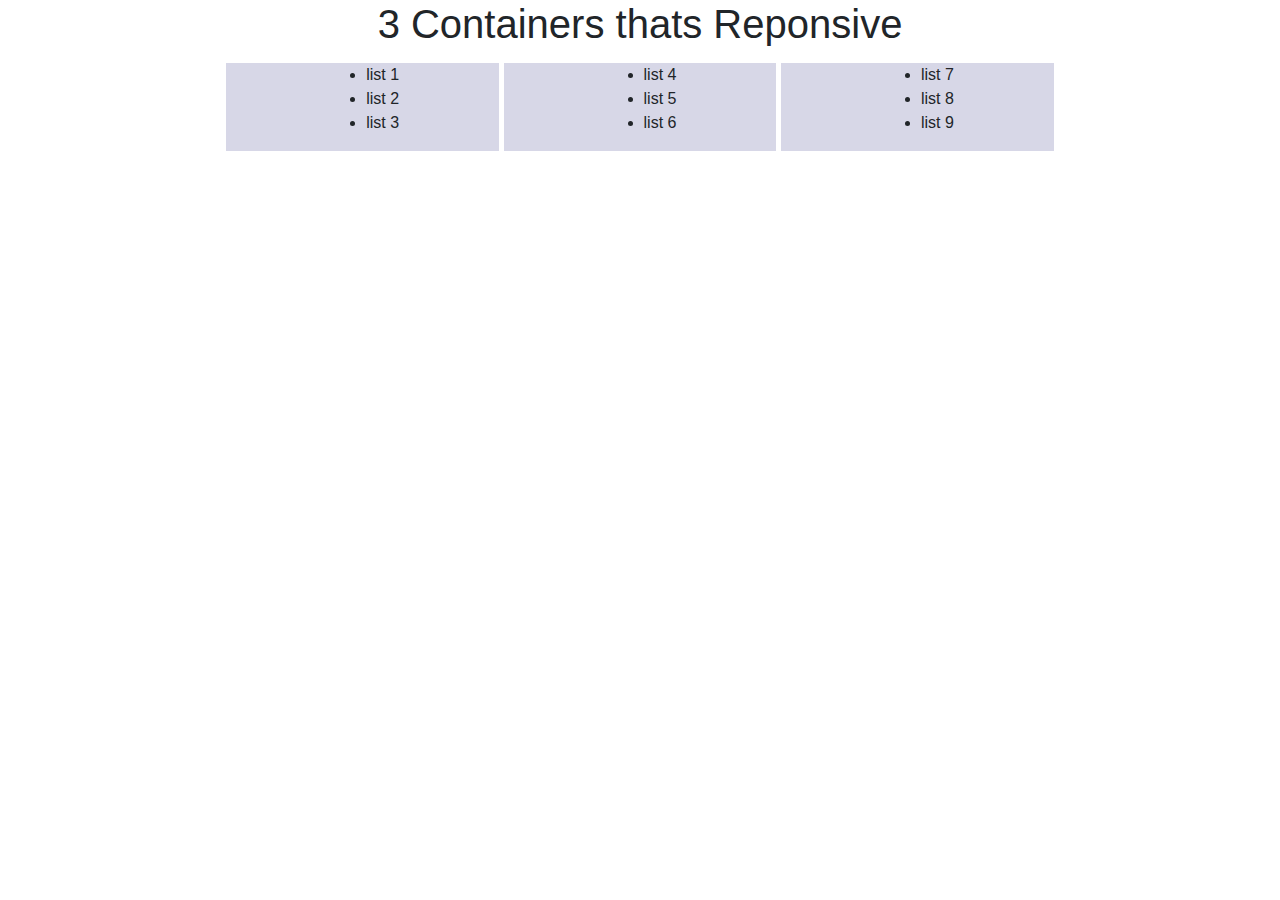
==== JS-BASICS/index.html @ ca4d42e4 "Add files via upload" ====
<!DOCTYPE html>
<html lang="en">
<head>
    <meta charset="UTF-8">
    <meta http-equiv="X-UA-Compatible" content="IE=edge">
    <meta name="viewport" content="width=device-width, initial-scale=1">
    <title>TEST/title>3 Containers</title>
    <link rel="stylesheet" href="css/bootstrapv4.min.css">
    <link rel="stylesheet" href="css/style.css">

</head>
<body>
    <center>
<h1>3 Containers thats Reponsive</h1>

    </center>

<div class="boxout" >
        <center>

            <div class="first">
<ul>
    
   <li>  list 1</li>
   <li>  list 2</li>
   <li>  list 3</li>


</div>
        
<div class="second" >
 <ul>
                
    <li>  list 4</li>
    <li>  list 5</li>
    <li>  list 6</li>
            
            
</div>
                    
<div class="third" >
<ul>
                            
    <li>  list 7</li>
    <li>  list 8</li>
    <li>  list 9</li>
                        
                        
                        
</div>                            
</center>
</div>
             

</body>
</html>
---- JS-BASICS/css/bootstrapv4.min.css ----
:root{--blue:#007bff;--indigo:#6610f2;--purple:#6f42c1;--pink:#e83e8c;--red:#dc3545;--orange:#fd7e14;--yellow:#ffc107;--green:#28a745;--teal:#20c997;--cyan:#17a2b8;--white:#fff;--gray:#6c757d;--gray-dark:#343a40;--primary:#007bff;--secondary:#6c757d;--success:#28a745;--info:#17a2b8;--warning:#ffc107;--danger:#dc3545;--light:#f8f9fa;--dark:#343a40;--breakpoint-xs:0;--breakpoint-sm:576px;--breakpoint-md:768px;--breakpoint-lg:992px;--breakpoint-xl:1200px;--font-family-sans-serif:-apple-system,BlinkMacSystemFont,"Segoe UI",Roboto,"Helvetica Neue",Arial,"Noto Sans",sans-serif,"Apple Color Emoji","Segoe UI Emoji","Segoe UI Symbol","Noto Color Emoji";--font-family-monospace:SFMono-Regular,Menlo,Monaco,Consolas,"Liberation Mono","Courier New",monospace}*,::after,::before{box-sizing:border-box}html{font-family:sans-serif;line-height:1.15;-webkit-text-size-adjust:100%;-webkit-tap-highlight-color:transparent}article,aside,figcaption,figure,footer,header,hgroup,main,nav,section{display:block}body{margin:0;font-family:-apple-system,BlinkMacSystemFont,"Segoe UI",Roboto,"Helvetica Neue",Arial,"Noto Sans",sans-serif,"Apple Color Emoji","Segoe UI Emoji","Segoe UI Symbol","Noto Color Emoji";font-size:1rem;font-weight:400;line-height:1.5;color:#212529;text-align:left;background-color:#fff}[tabindex="-1"]:focus{outline:0!important}hr{box-sizing:content-box;height:0;overflow:visible}h1,h2,h3,h4,h5,h6{margin-top:0;margin-bottom:.5rem}p{margin-top:0;margin-bottom:1rem}abbr[data-original-title],abbr[title]{text-decoration:underline;-webkit-text-decoration:underline dotted;text-decoration:underline dotted;cursor:help;border-bottom:0;text-decoration-skip-ink:none}address{margin-bottom:1rem;font-style:normal;line-height:inherit}dl,ol,ul{margin-top:0;margin-bottom:1rem}ol ol,ol ul,ul ol,ul ul{margin-bottom:0}dt{font-weight:700}dd{margin-bottom:.5rem;margin-left:0}blockquote{margin:0 0 1rem}b,strong{font-weight:bolder}small{font-size:80%}sub,sup{position:relative;font-size:75%;line-height:0;vertical-align:baseline}sub{bottom:-.25em}sup{top:-.5em}a{color:#007bff;text-decoration:none;background-color:transparent}a:hover{color:#0056b3;text-decoration:underline}a:not([href]):not([tabindex]){color:inherit;text-decoration:none}a:not([href]):not([tabindex]):focus,a:not([href]):not([tabindex]):hover{color:inherit;text-decoration:none}a:not([href]):not([tabindex]):focus{outline:0}code,kbd,pre,samp{font-family:SFMono-Regular,Menlo,Monaco,Consolas,"Liberation Mono","Courier New",monospace;font-size:1em}pre{margin-top:0;margin-bottom:1rem;overflow:auto}figure{margin:0 0 1rem}img{vertical-align:middle;border-style:none}svg{overflow:hidden;vertical-align:middle}table{border-collapse:collapse}caption{padding-top:.75rem;padding-bottom:.75rem;color:#6c757d;text-align:left;caption-side:bottom}th{text-align:inherit}label{display:inline-block;margin-bottom:.5rem}button{border-radius:0}button:focus{outline:1px dotted;outline:5px auto -webkit-focus-ring-color}button,input,optgroup,select,textarea{margin:0;font-family:inherit;font-size:inherit;line-height:inherit}button,input{overflow:visible}button,select{text-transform:none}[type=button],[type=reset],[type=submit],button{-webkit-appearance:button}[type=button]::-moz-focus-inner,[type=reset]::-moz-focus-inner,[type=submit]::-moz-focus-inner,button::-moz-focus-inner{padding:0;border-style:none}input[type=checkbox],input[type=radio]{box-sizing:border-box;padding:0}input[type=date],input[type=datetime-local],input[type=month],input[type=time]{-webkit-appearance:listbox}textarea{overflow:auto;resize:vertical}fieldset{min-width:0;padding:0;margin:0;border:0}legend{display:block;width:100%;max-width:100%;padding:0;margin-bottom:.5rem;font-size:1.5rem;line-height:inherit;color:inherit;white-space:normal}progress{vertical-align:baseline}[type=number]::-webkit-inner-spin-button,[type=number]::-webkit-outer-spin-button{height:auto}[type=search]{outline-offset:-2px;-webkit-appearance:none}[type=search]::-webkit-search-decoration{-webkit-appearance:none}::-webkit-file-upload-button{font:inherit;-webkit-appearance:button}output{display:inline-block}summary{display:list-item;cursor:pointer}template{display:none}[hidden]{display:none!important}.h1,.h2,.h3,.h4,.h5,.h6,h1,h2,h3,h4,h5,h6{margin-bottom:.5rem;font-family:inherit;font-weight:500;line-height:1.2;color:inherit}.h1,h1{font-size:2.5rem}.h2,h2{font-size:2rem}.h3,h3{font-size:1.75rem}.h4,h4{font-size:1.5rem}.h5,h5{font-size:1.25rem}.h6,h6{font-size:1rem}.lead{font-size:1.25rem;font-weight:300}.display-1{font-size:6rem;font-weight:300;line-height:1.2}.display-2{font-size:5.5rem;font-weight:300;line-height:1.2}.display-3{font-size:4.5rem;font-weight:300;line-height:1.2}.display-4{font-size:3.5rem;font-weight:300;line-height:1.2}hr{margin-top:1rem;margin-bottom:1rem;border:0;border-top:1px solid rgba(0,0,0,.1)}.small,small{font-size:80%;font-weight:400}.mark,mark{padding:.2em;background-color:#fcf8e3}.list-unstyled{padding-left:0;list-style:none}.list-inline{padding-left:0;list-style:none}.list-inline-item{display:inline-block}.list-inline-item:not(:last-child){margin-right:.5rem}.initialism{font-size:90%;text-transform:uppercase}.blockquote{margin-bottom:1rem;font-size:1.25rem}.blockquote-footer{display:block;font-size:80%;color:#6c757d}.blockquote-footer::before{content:"\2014\00A0"}.img-fluid{max-width:100%;height:auto}.img-thumbnail{padding:.25rem;background-color:#fff;border:1px solid #dee2e6;border-radius:.25rem;max-width:100%;height:auto}.figure{display:inline-block}.figure-img{margin-bottom:.5rem;line-height:1}.figure-caption{font-size:90%;color:#6c757d}code{font-size:87.5%;color:#e83e8c;word-break:break-word}a>code{color:inherit}kbd{padding:.2rem .4rem;font-size:87.5%;color:#fff;background-color:#212529;border-radius:.2rem}kbd kbd{padding:0;font-size:100%;font-weight:700}pre{display:block;font-size:87.5%;color:#212529}pre code{font-size:inherit;color:inherit;word-break:normal}.pre-scrollable{max-height:340px;overflow-y:scroll}.container{width:100%;padding-right:15px;padding-left:15px;margin-right:auto;margin-left:auto}@media (min-width:576px){.container{max-width:540px}}@media (min-width:768px){.container{max-width:720px}}@media (min-width:992px){.container{max-width:960px}}@media (min-width:1200px){.container{max-width:1140px}}.container-fluid{width:100%;padding-right:15px;padding-left:15px;margin-right:auto;margin-left:auto}.row{display:-ms-flexbox;display:flex;-ms-flex-wrap:wrap;flex-wrap:wrap;margin-right:-15px;margin-left:-15px}.no-gutters{margin-right:0;margin-left:0}.no-gutters>.col,.no-gutters>[class*=col-]{padding-right:0;padding-left:0}.col,.col-1,.col-10,.col-11,.col-12,.col-2,.col-3,.col-4,.col-5,.col-6,.col-7,.col-8,.col-9,.col-auto,.col-lg,.col-lg-1,.col-lg-10,.col-lg-11,.col-lg-12,.col-lg-2,.col-lg-3,.col-lg-4,.col-lg-5,.col-lg-6,.col-lg-7,.col-lg-8,.col-lg-9,.col-lg-auto,.col-md,.col-md-1,.col-md-10,.col-md-11,.col-md-12,.col-md-2,.col-md-3,.col-md-4,.col-md-5,.col-md-6,.col-md-7,.col-md-8,.col-md-9,.col-md-auto,.col-sm,.col-sm-1,.col-sm-10,.col-sm-11,.col-sm-12,.col-sm-2,.col-sm-3,.col-sm-4,.col-sm-5,.col-sm-6,.col-sm-7,.col-sm-8,.col-sm-9,.col-sm-auto,.col-xl,.col-xl-1,.col-xl-10,.col-xl-11,.col-xl-12,.col-xl-2,.col-xl-3,.col-xl-4,.col-xl-5,.col-xl-6,.col-xl-7,.col-xl-8,.col-xl-9,.col-xl-auto{position:relative;width:100%;padding-right:15px;padding-left:15px}.col{-ms-flex-preferred-size:0;flex-basis:0;-ms-flex-positive:1;flex-grow:1;max-width:100%}.col-auto{-ms-flex:0 0 auto;flex:0 0 auto;width:auto;max-width:100%}.col-1{-ms-flex:0 0 8.333333%;flex:0 0 8.333333%;max-width:8.333333%}.col-2{-ms-flex:0 0 16.666667%;flex:0 0 16.666667%;max-width:16.666667%}.col-3{-ms-flex:0 0 25%;flex:0 0 25%;max-width:25%}.col-4{-ms-flex:0 0 33.333333%;flex:0 0 33.333333%;max-width:33.333333%}.col-5{-ms-flex:0 0 41.666667%;flex:0 0 41.666667%;max-width:41.666667%}.col-6{-ms-flex:0 0 50%;flex:0 0 50%;max-width:50%}.col-7{-ms-flex:0 0 58.333333%;flex:0 0 58.333333%;max-width:58.333333%}.col-8{-ms-flex:0 0 66.666667%;flex:0 0 66.666667%;max-width:66.666667%}.col-9{-ms-flex:0 0 75%;flex:0 0 75%;max-width:75%}.col-10{-ms-flex:0 0 83.333333%;flex:0 0 83.333333%;max-width:83.333333%}.col-11{-ms-flex:0 0 91.666667%;flex:0 0 91.666667%;max-width:91.666667%}.col-12{-ms-flex:0 0 100%;flex:0 0 100%;max-width:100%}.order-first{-ms-flex-order:-1;order:-1}.order-last{-ms-flex-order:13;order:13}.order-0{-ms-flex-order:0;order:0}.order-1{-ms-flex-order:1;order:1}.order-2{-ms-flex-order:2;order:2}.order-3{-ms-flex-order:3;order:3}.order-4{-ms-flex-order:4;order:4}.order-5{-ms-flex-order:5;order:5}.order-6{-ms-flex-order:6;order:6}.order-7{-ms-flex-order:7;order:7}.order-8{-ms-flex-order:8;order:8}.order-9{-ms-flex-order:9;order:9}.order-10{-ms-flex-order:10;order:10}.order-11{-ms-flex-order:11;order:11}.order-12{-ms-flex-order:12;order:12}.offset-1{margin-left:8.333333%}.offset-2{margin-left:16.666667%}.offset-3{margin-left:25%}.offset-4{margin-left:33.333333%}.offset-5{margin-left:41.666667%}.offset-6{margin-left:50%}.offset-7{margin-left:58.333333%}.offset-8{margin-left:66.666667%}.offset-9{margin-left:75%}.offset-10{margin-left:83.333333%}.offset-11{margin-left:91.666667%}@media (min-width:576px){.col-sm{-ms-flex-preferred-size:0;flex-basis:0;-ms-flex-positive:1;flex-grow:1;max-width:100%}.col-sm-auto{-ms-flex:0 0 auto;flex:0 0 auto;width:auto;max-width:100%}.col-sm-1{-ms-flex:0 0 8.333333%;flex:0 0 8.333333%;max-width:8.333333%}.col-sm-2{-ms-flex:0 0 16.666667%;flex:0 0 16.666667%;max-width:16.666667%}.col-sm-3{-ms-flex:0 0 25%;flex:0 0 25%;max-width:25%}.col-sm-4{-ms-flex:0 0 33.333333%;flex:0 0 33.333333%;max-width:33.333333%}.col-sm-5{-ms-flex:0 0 41.666667%;flex:0 0 41.666667%;max-width:41.666667%}.col-sm-6{-ms-flex:0 0 50%;flex:0 0 50%;max-width:50%}.col-sm-7{-ms-flex:0 0 58.333333%;flex:0 0 58.333333%;max-width:58.333333%}.col-sm-8{-ms-flex:0 0 66.666667%;flex:0 0 66.666667%;max-width:66.666667%}.col-sm-9{-ms-flex:0 0 75%;flex:0 0 75%;max-width:75%}.col-sm-10{-ms-flex:0 0 83.333333%;flex:0 0 83.333333%;max-width:83.333333%}.col-sm-11{-ms-flex:0 0 91.666667%;flex:0 0 91.666667%;max-width:91.666667%}.col-sm-12{-ms-flex:0 0 100%;flex:0 0 100%;max-width:100%}.order-sm-first{-ms-flex-order:-1;order:-1}.order-sm-last{-ms-flex-order:13;order:13}.order-sm-0{-ms-flex-order:0;order:0}.order-sm-1{-ms-flex-order:1;order:1}.order-sm-2{-ms-flex-order:2;order:2}.order-sm-3{-ms-flex-order:3;order:3}.order-sm-4{-ms-flex-order:4;order:4}.order-sm-5{-ms-flex-order:5;order:5}.order-sm-6{-ms-flex-order:6;order:6}.order-sm-7{-ms-flex-order:7;order:7}.order-sm-8{-ms-flex-order:8;order:8}.order-sm-9{-ms-flex-order:9;order:9}.order-sm-10{-ms-flex-order:10;order:10}.order-sm-11{-ms-flex-order:11;order:11}.order-sm-12{-ms-flex-order:12;order:12}.offset-sm-0{margin-left:0}.offset-sm-1{margin-left:8.333333%}.offset-sm-2{margin-left:16.666667%}.offset-sm-3{margin-left:25%}.offset-sm-4{margin-left:33.333333%}.offset-sm-5{margin-left:41.666667%}.offset-sm-6{margin-left:50%}.offset-sm-7{margin-left:58.333333%}.offset-sm-8{margin-left:66.666667%}.offset-sm-9{margin-left:75%}.offset-sm-10{margin-left:83.333333%}.offset-sm-11{margin-left:91.666667%}}@media (min-width:768px){.col-md{-ms-flex-preferred-size:0;flex-basis:0;-ms-flex-positive:1;flex-grow:1;max-width:100%}.col-md-auto{-ms-flex:0 0 auto;flex:0 0 auto;width:auto;max-width:100%}.col-md-1{-ms-flex:0 0 8.333333%;flex:0 0 8.333333%;max-width:8.333333%}.col-md-2{-ms-flex:0 0 16.666667%;flex:0 0 16.666667%;max-width:16.666667%}.col-md-3{-ms-flex:0 0 25%;flex:0 0 25%;max-width:25%}.col-md-4{-ms-flex:0 0 33.333333%;flex:0 0 33.333333%;max-width:33.333333%}.col-md-5{-ms-flex:0 0 41.666667%;flex:0 0 41.666667%;max-width:41.666667%}.col-md-6{-ms-flex:0 0 50%;flex:0 0 50%;max-width:50%}.col-md-7{-ms-flex:0 0 58.333333%;flex:0 0 58.333333%;max-width:58.333333%}.col-md-8{-ms-flex:0 0 66.666667%;flex:0 0 66.666667%;max-width:66.666667%}.col-md-9{-ms-flex:0 0 75%;flex:0 0 75%;max-width:75%}.col-md-10{-ms-flex:0 0 83.333333%;flex:0 0 83.333333%;max-width:83.333333%}.col-md-11{-ms-flex:0 0 91.666667%;flex:0 0 91.666667%;max-width:91.666667%}.col-md-12{-ms-flex:0 0 100%;flex:0 0 100%;max-width:100%}.order-md-first{-ms-flex-order:-1;order:-1}.order-md-last{-ms-flex-order:13;order:13}.order-md-0{-ms-flex-order:0;order:0}.order-md-1{-ms-flex-order:1;order:1}.order-md-2{-ms-flex-order:2;order:2}.order-md-3{-ms-flex-order:3;order:3}.order-md-4{-ms-flex-order:4;order:4}.order-md-5{-ms-flex-order:5;order:5}.order-md-6{-ms-flex-order:6;order:6}.order-md-7{-ms-flex-order:7;order:7}.order-md-8{-ms-flex-order:8;order:8}.order-md-9{-ms-flex-order:9;order:9}.order-md-10{-ms-flex-order:10;order:10}.order-md-11{-ms-flex-order:11;order:11}.order-md-12{-ms-flex-order:12;order:12}.offset-md-0{margin-left:0}.offset-md-1{margin-left:8.333333%}.offset-md-2{margin-left:16.666667%}.offset-md-3{margin-left:25%}.offset-md-4{margin-left:33.333333%}.offset-md-5{margin-left:41.666667%}.offset-md-6{margin-left:50%}.offset-md-7{margin-left:58.333333%}.offset-md-8{margin-left:66.666667%}.offset-md-9{margin-left:75%}.offset-md-10{margin-left:83.333333%}.offset-md-11{margin-left:91.666667%}}@media (min-width:992px){.col-lg{-ms-flex-preferred-size:0;flex-basis:0;-ms-flex-positive:1;flex-grow:1;max-width:100%}.col-lg-auto{-ms-flex:0 0 auto;flex:0 0 auto;width:auto;max-width:100%}.col-lg-1{-ms-flex:0 0 8.333333%;flex:0 0 8.333333%;max-width:8.333333%}.col-lg-2{-ms-flex:0 0 16.666667%;flex:0 0 16.666667%;max-width:16.666667%}.col-lg-3{-ms-flex:0 0 25%;flex:0 0 25%;max-width:25%}.col-lg-4{-ms-flex:0 0 33.333333%;flex:0 0 33.333333%;max-width:33.333333%}.col-lg-5{-ms-flex:0 0 41.666667%;flex:0 0 41.666667%;max-width:41.666667%}.col-lg-6{-ms-flex:0 0 50%;flex:0 0 50%;max-width:50%}.col-lg-7{-ms-flex:0 0 58.333333%;flex:0 0 58.333333%;max-width:58.333333%}.col-lg-8{-ms-flex:0 0 66.666667%;flex:0 0 66.666667%;max-width:66.666667%}.col-lg-9{-ms-flex:0 0 75%;flex:0 0 75%;max-width:75%}.col-lg-10{-ms-flex:0 0 83.333333%;flex:0 0 83.333333%;max-width:83.333333%}.col-lg-11{-ms-flex:0 0 91.666667%;flex:0 0 91.666667%;max-width:91.666667%}.col-lg-12{-ms-flex:0 0 100%;flex:0 0 100%;max-width:100%}.order-lg-first{-ms-flex-order:-1;order:-1}.order-lg-last{-ms-flex-order:13;order:13}.order-lg-0{-ms-flex-order:0;order:0}.order-lg-1{-ms-flex-order:1;order:1}.order-lg-2{-ms-flex-order:2;order:2}.order-lg-3{-ms-flex-order:3;order:3}.order-lg-4{-ms-flex-order:4;order:4}.order-lg-5{-ms-flex-order:5;order:5}.order-lg-6{-ms-flex-order:6;order:6}.order-lg-7{-ms-flex-order:7;order:7}.order-lg-8{-ms-flex-order:8;order:8}.order-lg-9{-ms-flex-order:9;order:9}.order-lg-10{-ms-flex-order:10;order:10}.order-lg-11{-ms-flex-order:11;order:11}.order-lg-12{-ms-flex-order:12;order:12}.offset-lg-0{margin-left:0}.offset-lg-1{margin-left:8.333333%}.offset-lg-2{margin-left:16.666667%}.offset-lg-3{margin-left:25%}.offset-lg-4{margin-left:33.333333%}.offset-lg-5{margin-left:41.666667%}.offset-lg-6{margin-left:50%}.offset-lg-7{margin-left:58.333333%}.offset-lg-8{margin-left:66.666667%}.offset-lg-9{margin-left:75%}.offset-lg-10{margin-left:83.333333%}.offset-lg-11{margin-left:91.666667%}}@media (min-width:1200px){.col-xl{-ms-flex-preferred-size:0;flex-basis:0;-ms-flex-positive:1;flex-grow:1;max-width:100%}.col-xl-auto{-ms-flex:0 0 auto;flex:0 0 auto;width:auto;max-width:100%}.col-xl-1{-ms-flex:0 0 8.333333%;flex:0 0 8.333333%;max-width:8.333333%}.col-xl-2{-ms-flex:0 0 16.666667%;flex:0 0 16.666667%;max-width:16.666667%}.col-xl-3{-ms-flex:0 0 25%;flex:0 0 25%;max-width:25%}.col-xl-4{-ms-flex:0 0 33.333333%;flex:0 0 33.333333%;max-width:33.333333%}.col-xl-5{-ms-flex:0 0 41.666667%;flex:0 0 41.666667%;max-width:41.666667%}.col-xl-6{-ms-flex:0 0 50%;flex:0 0 50%;max-width:50%}.col-xl-7{-ms-flex:0 0 58.333333%;flex:0 0 58.333333%;max-width:58.333333%}.col-xl-8{-ms-flex:0 0 66.666667%;flex:0 0 66.666667%;max-width:66.666667%}.col-xl-9{-ms-flex:0 0 75%;flex:0 0 75%;max-width:75%}.col-xl-10{-ms-flex:0 0 83.333333%;flex:0 0 83.333333%;max-width:83.333333%}.col-xl-11{-ms-flex:0 0 91.666667%;flex:0 0 91.666667%;max-width:91.666667%}.col-xl-12{-ms-flex:0 0 100%;flex:0 0 100%;max-width:100%}.order-xl-first{-ms-flex-order:-1;order:-1}.order-xl-last{-ms-flex-order:13;order:13}.order-xl-0{-ms-flex-order:0;order:0}.order-xl-1{-ms-flex-order:1;order:1}.order-xl-2{-ms-flex-order:2;order:2}.order-xl-3{-ms-flex-order:3;order:3}.order-xl-4{-ms-flex-order:4;order:4}.order-xl-5{-ms-flex-order:5;order:5}.order-xl-6{-ms-flex-order:6;order:6}.order-xl-7{-ms-flex-order:7;order:7}.order-xl-8{-ms-flex-order:8;order:8}.order-xl-9{-ms-flex-order:9;order:9}.order-xl-10{-ms-flex-order:10;order:10}.order-xl-11{-ms-flex-order:11;order:11}.order-xl-12{-ms-flex-order:12;order:12}.offset-xl-0{margin-left:0}.offset-xl-1{margin-left:8.333333%}.offset-xl-2{margin-left:16.666667%}.offset-xl-3{margin-left:25%}.offset-xl-4{margin-left:33.333333%}.offset-xl-5{margin-left:41.666667%}.offset-xl-6{margin-left:50%}.offset-xl-7{margin-left:58.333333%}.offset-xl-8{margin-left:66.666667%}.offset-xl-9{margin-left:75%}.offset-xl-10{margin-left:83.333333%}.offset-xl-11{margin-left:91.666667%}}.table{width:100%;margin-bottom:1rem;background-color:transparent}.table td,.table th{padding:.75rem;vertical-align:top;border-top:1px solid #dee2e6}.table thead th{vertical-align:bottom;border-bottom:2px solid #dee2e6}.table tbody+tbody{border-top:2px solid #dee2e6}.table .table{background-color:#fff}.table-sm td,.table-sm th{padding:.3rem}.table-bordered{border:1px solid #dee2e6}.table-bordered td,.table-bordered th{border:1px solid #dee2e6}.table-bordered thead td,.table-bordered thead th{border-bottom-width:2px}.table-borderless tbody+tbody,.table-borderless td,.table-borderless th,.table-borderless thead th{border:0}.table-striped tbody tr:nth-of-type(odd){background-color:rgba(0,0,0,.05)}.table-hover tbody tr:hover{background-color:rgba(0,0,0,.075)}.table-primary,.table-primary>td,.table-primary>th{background-color:#b8daff}.table-primary tbody+tbody,.table-primary td,.table-primary th,.table-primary thead th{border-color:#7abaff}.table-hover .table-primary:hover{background-color:#9fcdff}.table-hover .table-primary:hover>td,.table-hover .table-primary:hover>th{background-color:#9fcdff}.table-secondary,.table-secondary>td,.table-secondary>th{background-color:#d6d8db}.table-secondary tbody+tbody,.table-secondary td,.table-secondary th,.table-secondary thead th{border-color:#b3b7bb}.table-hover .table-secondary:hover{background-color:#c8cbcf}.table-hover .table-secondary:hover>td,.table-hover .table-secondary:hover>th{background-color:#c8cbcf}.table-success,.table-success>td,.table-success>th{background-color:#c3e6cb}.table-success tbody+tbody,.table-success td,.table-success th,.table-success thead th{border-color:#8fd19e}.table-hover .table-success:hover{background-color:#b1dfbb}.table-hover .table-success:hover>td,.table-hover .table-success:hover>th{background-color:#b1dfbb}.table-info,.table-info>td,.table-info>th{background-color:#bee5eb}.table-info tbody+tbody,.table-info td,.table-info th,.table-info thead th{border-color:#86cfda}.table-hover .table-info:hover{background-color:#abdde5}.table-hover .table-info:hover>td,.table-hover .table-info:hover>th{background-color:#abdde5}.table-warning,.table-warning>td,.table-warning>th{background-color:#ffeeba}.table-warning tbody+tbody,.table-warning td,.table-warning th,.table-warning thead th{border-color:#ffdf7e}.table-hover .table-warning:hover{background-color:#ffe8a1}.table-hover .table-warning:hover>td,.table-hover .table-warning:hover>th{background-color:#ffe8a1}.table-danger,.table-danger>td,.table-danger>th{background-color:#f5c6cb}.table-danger tbody+tbody,.table-danger td,.table-danger th,.table-danger thead th{border-color:#ed969e}.table-hover .table-danger:hover{background-color:#f1b0b7}.table-hover .table-danger:hover>td,.table-hover .table-danger:hover>th{background-color:#f1b0b7}.table-light,.table-light>td,.table-light>th{background-color:#fdfdfe}.table-light tbody+tbody,.table-light td,.table-light th,.table-light thead th{border-color:#fbfcfc}.table-hover .table-light:hover{background-color:#ececf6}.table-hover .table-light:hover>td,.table-hover .table-light:hover>th{background-color:#ececf6}.table-dark,.table-dark>td,.table-dark>th{background-color:#c6c8ca}.table-dark tbody+tbody,.table-dark td,.table-dark th,.table-dark thead th{border-color:#95999c}.table-hover .table-dark:hover{background-color:#b9bbbe}.table-hover .table-dark:hover>td,.table-hover .table-dark:hover>th{background-color:#b9bbbe}.table-active,.table-active>td,.table-active>th{background-color:rgba(0,0,0,.075)}.table-hover .table-active:hover{background-color:rgba(0,0,0,.075)}.table-hover .table-active:hover>td,.table-hover .table-active:hover>th{background-color:rgba(0,0,0,.075)}.table .thead-dark th{color:#fff;background-color:#212529;border-color:#32383e}.table .thead-light th{color:#495057;background-color:#e9ecef;border-color:#dee2e6}.table-dark{color:#fff;background-color:#212529}.table-dark td,.table-dark th,.table-dark thead th{border-color:#32383e}.table-dark.table-bordered{border:0}.table-dark.table-striped tbody tr:nth-of-type(odd){background-color:rgba(255,255,255,.05)}.table-dark.table-hover tbody tr:hover{background-color:rgba(255,255,255,.075)}@media (max-width:575.98px){.table-responsive-sm{display:block;width:100%;overflow-x:auto;-webkit-overflow-scrolling:touch;-ms-overflow-style:-ms-autohiding-scrollbar}.table-responsive-sm>.table-bordered{border:0}}@media (max-width:767.98px){.table-responsive-md{display:block;width:100%;overflow-x:auto;-webkit-overflow-scrolling:touch;-ms-overflow-style:-ms-autohiding-scrollbar}.table-responsive-md>.table-bordered{border:0}}@media (max-width:991.98px){.table-responsive-lg{display:block;width:100%;overflow-x:auto;-webkit-overflow-scrolling:touch;-ms-overflow-style:-ms-autohiding-scrollbar}.table-responsive-lg>.table-bordered{border:0}}@media (max-width:1199.98px){.table-responsive-xl{display:block;width:100%;overflow-x:auto;-webkit-overflow-scrolling:touch;-ms-overflow-style:-ms-autohiding-scrollbar}.table-responsive-xl>.table-bordered{border:0}}.table-responsive{display:block;width:100%;overflow-x:auto;-webkit-overflow-scrolling:touch;-ms-overflow-style:-ms-autohiding-scrollbar}.table-responsive>.table-bordered{border:0}.form-control{display:block;width:99%;height:calc(2.25rem + 2px);padding:.375rem .75rem;font-size:1rem;font-weight:400;line-height:1.5;color:#495057;background-color:#fff;background-clip:padding-box;border:1px solid #ced4da;border-radius:.25rem;transition:border-color .15s ease-in-out,box-shadow .15s ease-in-out}@media screen and (prefers-reduced-motion:reduce){.form-control{transition:none}}.form-control::-ms-expand{background-color:transparent;border:0}.form-control:focus{color:#495057;background-color:#fff;border-color:#80bdff;outline:0;box-shadow:0 0 0 .2rem rgba(0,123,255,.25)}.form-control::-webkit-input-placeholder{color:#6c757d;opacity:1}.form-control::-moz-placeholder{color:#6c757d;opacity:1}.form-control:-ms-input-placeholder{color:#6c757d;opacity:1}.form-control::-ms-input-placeholder{color:#6c757d;opacity:1}.form-control::placeholder{color:#6c757d;opacity:1}.form-control:disabled,.form-control[readonly]{background-color:#e9ecef;opacity:1}select.form-control:focus::-ms-value{color:#495057;background-color:#fff}.form-control-file,.form-control-range{display:block;width:100%}.col-form-label{padding-top:calc(.375rem + 1px);padding-bottom:calc(.375rem + 1px);margin-bottom:0;font-size:inherit;line-height:1.5}.col-form-label-lg{padding-top:calc(.5rem + 1px);padding-bottom:calc(.5rem + 1px);font-size:1.25rem;line-height:1.5}.col-form-label-sm{padding-top:calc(.25rem + 1px);padding-bottom:calc(.25rem + 1px);font-size:.875rem;line-height:1.5}.form-control-plaintext{display:block;width:100%;padding-top:.375rem;padding-bottom:.375rem;margin-bottom:0;line-height:1.5;color:#212529;background-color:transparent;border:solid transparent;border-width:1px 0}.form-control-plaintext.form-control-lg,.form-control-plaintext.form-control-sm{padding-right:0;padding-left:0}.form-control-sm{height:calc(1.8125rem + 2px);padding:.25rem .5rem;font-size:.875rem;line-height:1.5;border-radius:.2rem}.form-control-lg{height:calc(2.875rem + 2px);padding:.5rem 1rem;font-size:1.25rem;line-height:1.5;border-radius:.3rem}select.form-control[multiple],select.form-control[size]{height:auto}textarea.form-control{height:auto}.form-group{margin-bottom:1rem}.form-text{display:block;margin-top:.25rem}.form-row{display:-ms-flexbox;display:flex;-ms-flex-wrap:wrap;flex-wrap:wrap;margin-right:-5px;margin-left:-5px}.form-row>.col,.form-row>[class*=col-]{padding-right:5px;padding-left:5px}.form-check{position:relative;display:block;padding-left:1.25rem}.form-check-input{position:absolute;margin-top:.3rem;margin-left:-1.25rem}.form-check-input:disabled~.form-check-label{color:#6c757d}.form-check-label{margin-bottom:0}.form-check-inline{display:-ms-inline-flexbox;display:inline-flex;-ms-flex-align:center;align-items:center;padding-left:0;margin-right:.75rem}.form-check-inline .form-check-input{position:static;margin-top:0;margin-right:.3125rem;margin-left:0}.valid-feedback{display:none;width:100%;margin-top:.25rem;font-size:80%;color:#28a745}.valid-tooltip{position:absolute;top:100%;z-index:5;display:none;max-width:100%;padding:.25rem .5rem;margin-top:.1rem;font-size:.875rem;line-height:1.5;color:#fff;background-color:rgba(40,167,69,.9);border-radius:.25rem}.form-control.is-valid,.was-validated .form-control:valid{border-color:#28a745;padding-right:2.25rem;background-repeat:no-repeat;background-position:center right calc(2.25rem / 4);background-size:calc(2.25rem / 2) calc(2.25rem / 2);background-image:url("data:image/svg+xml,%3csvg xmlns='http://www.w3.org/2000/svg' viewBox='0 0 8 8'%3e%3cpath fill='%2328a745' d='M2.3 6.73L.6 4.53c-.4-1.04.46-1.4 1.1-.8l1.1 1.4 3.4-3.8c.6-.63 1.6-.27 1.2.7l-4 4.6c-.43.5-.8.4-1.1.1z'/%3e%3c/svg%3e")}.form-control.is-valid:focus,.was-validated .form-control:valid:focus{border-color:#28a745;box-shadow:0 0 0 .2rem rgba(40,167,69,.25)}.form-control.is-valid~.valid-feedback,.form-control.is-valid~.valid-tooltip,.was-validated .form-control:valid~.valid-feedback,.was-validated .form-control:valid~.valid-tooltip{display:block}.was-validated textarea.form-control:valid,textarea.form-control.is-valid{padding-right:2.25rem;background-position:top calc(2.25rem / 4) right calc(2.25rem / 4)}.custom-select.is-valid,.was-validated .custom-select:valid{border-color:#28a745;padding-right:3.4375rem;background:url("data:image/svg+xml,%3csvg xmlns='http://www.w3.org/2000/svg' viewBox='0 0 4 5'%3e%3cpath fill='%23343a40' d='M2 0L0 2h4zm0 5L0 3h4z'/%3e%3c/svg%3e") no-repeat right .75rem center/8px 10px,url("data:image/svg+xml,%3csvg xmlns='http://www.w3.org/2000/svg' viewBox='0 0 8 8'%3e%3cpath fill='%2328a745' d='M2.3 6.73L.6 4.53c-.4-1.04.46-1.4 1.1-.8l1.1 1.4 3.4-3.8c.6-.63 1.6-.27 1.2.7l-4 4.6c-.43.5-.8.4-1.1.1z'/%3e%3c/svg%3e") no-repeat center right 1.75rem/1.125rem 1.125rem}.custom-select.is-valid:focus,.was-validated .custom-select:valid:focus{border-color:#28a745;box-shadow:0 0 0 .2rem rgba(40,167,69,.25)}.custom-select.is-valid~.valid-feedback,.custom-select.is-valid~.valid-tooltip,.was-validated .custom-select:valid~.valid-feedback,.was-validated .custom-select:valid~.valid-tooltip{display:block}.form-control-file.is-valid~.valid-feedback,.form-control-file.is-valid~.valid-tooltip,.was-validated .form-control-file:valid~.valid-feedback,.was-validated .form-control-file:valid~.valid-tooltip{display:block}.form-check-input.is-valid~.form-check-label,.was-validated .form-check-input:valid~.form-check-label{color:#28a745}.form-check-input.is-valid~.valid-feedback,.form-check-input.is-valid~.valid-tooltip,.was-validated .form-check-input:valid~.valid-feedback,.was-validated .form-check-input:valid~.valid-tooltip{display:block}.custom-control-input.is-valid~.custom-control-label,.was-validated .custom-control-input:valid~.custom-control-label{color:#28a745}.custom-control-input.is-valid~.custom-control-label::before,.was-validated .custom-control-input:valid~.custom-control-label::before{border-color:#28a745}.custom-control-input.is-valid~.valid-feedback,.custom-control-input.is-valid~.valid-tooltip,.was-validated .custom-control-input:valid~.valid-feedback,.was-validated .custom-control-input:valid~.valid-tooltip{display:block}.custom-control-input.is-valid:checked~.custom-control-label::before,.was-validated .custom-control-input:valid:checked~.custom-control-label::before{border-color:#34ce57;background-color:#34ce57}.custom-control-input.is-valid:focus~.custom-control-label::before,.was-validated .custom-control-input:valid:focus~.custom-control-label::before{box-shadow:0 0 0 .2rem rgba(40,167,69,.25)}.custom-control-input.is-valid:focus:not(:checked)~.custom-control-label::before,.was-validated .custom-control-input:valid:focus:not(:checked)~.custom-control-label::before{border-color:#28a745}.custom-file-input.is-valid~.custom-file-label,.was-validated .custom-file-input:valid~.custom-file-label{border-color:#28a745}.custom-file-input.is-valid~.valid-feedback,.custom-file-input.is-valid~.valid-tooltip,.was-validated .custom-file-input:valid~.valid-feedback,.was-validated .custom-file-input:valid~.valid-tooltip{display:block}.custom-file-input.is-valid:focus~.custom-file-label,.was-validated .custom-file-input:valid:focus~.custom-file-label{border-color:#28a745;box-shadow:0 0 0 .2rem rgba(40,167,69,.25)}.invalid-feedback{display:none;width:100%;margin-top:.25rem;font-size:80%;color:#dc3545}.invalid-tooltip{position:absolute;top:100%;z-index:5;display:none;max-width:100%;padding:.25rem .5rem;margin-top:.1rem;font-size:.875rem;line-height:1.5;color:#fff;background-color:rgba(220,53,69,.9);border-radius:.25rem}.form-control.is-invalid,.was-validated .form-control:invalid{border-color:#dc3545;padding-right:2.25rem;background-repeat:no-repeat;background-position:center right calc(2.25rem / 4);background-size:calc(2.25rem / 2) calc(2.25rem / 2);background-image:url("data:image/svg+xml,%3csvg xmlns='http://www.w3.org/2000/svg' fill='%23dc3545' viewBox='-2 -2 7 7'%3e%3cpath stroke='%23d9534f' d='M0 0l3 3m0-3L0 3'/%3e%3ccircle r='.5'/%3e%3ccircle cx='3' r='.5'/%3e%3ccircle cy='3' r='.5'/%3e%3ccircle cx='3' cy='3' r='.5'/%3e%3c/svg%3E")}.form-control.is-invalid:focus,.was-validated .form-control:invalid:focus{border-color:#dc3545;box-shadow:0 0 0 .2rem rgba(220,53,69,.25)}.form-control.is-invalid~.invalid-feedback,.form-control.is-invalid~.invalid-tooltip,.was-validated .form-control:invalid~.invalid-feedback,.was-validated .form-control:invalid~.invalid-tooltip{display:block}.was-validated textarea.form-control:invalid,textarea.form-control.is-invalid{padding-right:2.25rem;background-position:top calc(2.25rem / 4) right calc(2.25rem / 4)}.custom-select.is-invalid,.was-validated .custom-select:invalid{border-color:#dc3545;padding-right:3.4375rem;background:url("data:image/svg+xml,%3csvg xmlns='http://www.w3.org/2000/svg' viewBox='0 0 4 5'%3e%3cpath fill='%23343a40' d='M2 0L0 2h4zm0 5L0 3h4z'/%3e%3c/svg%3e") no-repeat right .75rem center/8px 10px,url("data:image/svg+xml,%3csvg xmlns='http://www.w3.org/2000/svg' fill='%23dc3545' viewBox='-2 -2 7 7'%3e%3cpath stroke='%23d9534f' d='M0 0l3 3m0-3L0 3'/%3e%3ccircle r='.5'/%3e%3ccircle cx='3' r='.5'/%3e%3ccircle cy='3' r='.5'/%3e%3ccircle cx='3' cy='3' r='.5'/%3e%3c/svg%3E") no-repeat center right 1.75rem/1.125rem 1.125rem}.custom-select.is-invalid:focus,.was-validated .custom-select:invalid:focus{border-color:#dc3545;box-shadow:0 0 0 .2rem rgba(220,53,69,.25)}.custom-select.is-invalid~.invalid-feedback,.custom-select.is-invalid~.invalid-tooltip,.was-validated .custom-select:invalid~.invalid-feedback,.was-validated .custom-select:invalid~.invalid-tooltip{display:block}.form-control-file.is-invalid~.invalid-feedback,.form-control-file.is-invalid~.invalid-tooltip,.was-validated .form-control-file:invalid~.invalid-feedback,.was-validated .form-control-file:invalid~.invalid-tooltip{display:block}.form-check-input.is-invalid~.form-check-label,.was-validated .form-check-input:invalid~.form-check-label{color:#dc3545}.form-check-input.is-invalid~.invalid-feedback,.form-check-input.is-invalid~.invalid-tooltip,.was-validated .form-check-input:invalid~.invalid-feedback,.was-validated .form-check-input:invalid~.invalid-tooltip{display:block}.custom-control-input.is-invalid~.custom-control-label,.was-validated .custom-control-input:invalid~.custom-control-label{color:#dc3545}.custom-control-input.is-invalid~.custom-control-label::before,.was-validated .custom-control-input:invalid~.custom-control-label::before{border-color:#dc3545}.custom-control-input.is-invalid~.invalid-feedback,.custom-control-input.is-invalid~.invalid-tooltip,.was-validated .custom-control-input:invalid~.invalid-feedback,.was-validated .custom-control-input:invalid~.invalid-tooltip{display:block}.custom-control-input.is-invalid:checked~.custom-control-label::before,.was-validated .custom-control-input:invalid:checked~.custom-control-label::before{border-color:#e4606d;background-color:#e4606d}.custom-control-input.is-invalid:focus~.custom-control-label::before,.was-validated .custom-control-input:invalid:focus~.custom-control-label::before{box-shadow:0 0 0 .2rem rgba(220,53,69,.25)}.custom-control-input.is-invalid:focus:not(:checked)~.custom-control-label::before,.was-validated .custom-control-input:invalid:focus:not(:checked)~.custom-control-label::before{border-color:#dc3545}.custom-file-input.is-invalid~.custom-file-label,.was-validated .custom-file-input:invalid~.custom-file-label{border-color:#dc3545}.custom-file-input.is-invalid~.invalid-feedback,.custom-file-input.is-invalid~.invalid-tooltip,.was-validated .custom-file-input:invalid~.invalid-feedback,.was-validated .custom-file-input:invalid~.invalid-tooltip{display:block}.custom-file-input.is-invalid:focus~.custom-file-label,.was-validated .custom-file-input:invalid:focus~.custom-file-label{border-color:#dc3545;box-shadow:0 0 0 .2rem rgba(220,53,69,.25)}.form-inline{display:-ms-flexbox;display:flex;-ms-flex-flow:row wrap;flex-flow:row wrap;-ms-flex-align:center;align-items:center}.form-inline .form-check{width:100%}@media (min-width:576px){.form-inline label{display:-ms-flexbox;display:flex;-ms-flex-align:center;align-items:center;-ms-flex-pack:center;justify-content:center;margin-bottom:0}.form-inline .form-group{display:-ms-flexbox;display:flex;-ms-flex:0 0 auto;flex:0 0 auto;-ms-flex-flow:row wrap;flex-flow:row wrap;-ms-flex-align:center;align-items:center;margin-bottom:0}.form-inline .form-control{display:inline-block;width:auto;vertical-align:middle}.form-inline .form-control-plaintext{display:inline-block}.form-inline .custom-select,.form-inline .input-group{width:auto}.form-inline .form-check{display:-ms-flexbox;display:flex;-ms-flex-align:center;align-items:center;-ms-flex-pack:center;justify-content:center;width:auto;padding-left:0}.form-inline .form-check-input{position:relative;margin-top:0;margin-right:.25rem;margin-left:0}.form-inline .custom-control{-ms-flex-align:center;align-items:center;-ms-flex-pack:center;justify-content:center}.form-inline .custom-control-label{margin-bottom:0}}.btn{display:inline-block;font-weight:400;color:#212529;text-align:center;vertical-align:middle;-webkit-user-select:none;-moz-user-select:none;-ms-user-select:none;user-select:none;background-color:transparent;border:1px solid transparent;padding:.375rem .75rem;font-size:1rem;line-height:1.5;border-radius:.25rem;transition:color .15s ease-in-out,background-color .15s ease-in-out,border-color .15s ease-in-out,box-shadow .15s ease-in-out}@media screen and (prefers-reduced-motion:reduce){.btn{transition:none}}.btn:hover{color:#212529;text-decoration:none}.btn.focus,.btn:focus{outline:0;box-shadow:0 0 0 .2rem rgba(0,123,255,.25)}.btn.disabled,.btn:disabled{opacity:.65}.btn:not(:disabled):not(.disabled){cursor:pointer}a.btn.disabled,fieldset:disabled a.btn{pointer-events:none}.btn-primary{color:#fff;background-color:#007bff;border-color:#007bff}.btn-primary:hover{color:#fff;background-color:#0069d9;border-color:#0062cc}.btn-primary.focus,.btn-primary:focus{box-shadow:0 0 0 .2rem rgba(38,143,255,.5)}.btn-primary.disabled,.btn-primary:disabled{color:#fff;background-color:#007bff;border-color:#007bff}.btn-primary:not(:disabled):not(.disabled).active,.btn-primary:not(:disabled):not(.disabled):active,.show>.btn-primary.dropdown-toggle{color:#fff;background-color:#0062cc;border-color:#005cbf}.btn-primary:not(:disabled):not(.disabled).active:focus,.btn-primary:not(:disabled):not(.disabled):active:focus,.show>.btn-primary.dropdown-toggle:focus{box-shadow:0 0 0 .2rem rgba(38,143,255,.5)}.btn-secondary{color:#fff;background-color:#6c757d;border-color:#6c757d}.btn-secondary:hover{color:#fff;background-color:#5a6268;border-color:#545b62}.btn-secondary.focus,.btn-secondary:focus{box-shadow:0 0 0 .2rem rgba(130,138,145,.5)}.btn-secondary.disabled,.btn-secondary:disabled{color:#fff;background-color:#6c757d;border-color:#6c757d}.btn-secondary:not(:disabled):not(.disabled).active,.btn-secondary:not(:disabled):not(.disabled):active,.show>.btn-secondary.dropdown-toggle{color:#fff;background-color:#545b62;border-color:#4e555b}.btn-secondary:not(:disabled):not(.disabled).active:focus,.btn-secondary:not(:disabled):not(.disabled):active:focus,.show>.btn-secondary.dropdown-toggle:focus{box-shadow:0 0 0 .2rem rgba(130,138,145,.5)}.btn-success{color:#fff;background-color:#28a745;border-color:#28a745}.btn-success:hover{color:#fff;background-color:#218838;border-color:#1e7e34}.btn-success.focus,.btn-success:focus{box-shadow:0 0 0 .2rem rgba(72,180,97,.5)}.btn-success.disabled,.btn-success:disabled{color:#fff;background-color:#28a745;border-color:#28a745}.btn-success:not(:disabled):not(.disabled).active,.btn-success:not(:disabled):not(.disabled):active,.show>.btn-success.dropdown-toggle{color:#fff;background-color:#1e7e34;border-color:#1c7430}.btn-success:not(:disabled):not(.disabled).active:focus,.btn-success:not(:disabled):not(.disabled):active:focus,.show>.btn-success.dropdown-toggle:focus{box-shadow:0 0 0 .2rem rgba(72,180,97,.5)}.btn-info{color:#fff;background-color:#17a2b8;border-color:#17a2b8}.btn-info:hover{color:#fff;background-color:#138496;border-color:#117a8b}.btn-info.focus,.btn-info:focus{box-shadow:0 0 0 .2rem rgba(58,176,195,.5)}.btn-info.disabled,.btn-info:disabled{color:#fff;background-color:#17a2b8;border-color:#17a2b8}.btn-info:not(:disabled):not(.disabled).active,.btn-info:not(:disabled):not(.disabled):active,.show>.btn-info.dropdown-toggle{color:#fff;background-color:#117a8b;border-color:#10707f}.btn-info:not(:disabled):not(.disabled).active:focus,.btn-info:not(:disabled):not(.disabled):active:focus,.show>.btn-info.dropdown-toggle:focus{box-shadow:0 0 0 .2rem rgba(58,176,195,.5)}.btn-warning{color:#fff;background-color:#ffc107;border-color:#ffc107}.btn-warning:hover{color:#212529;background-color:#e0a800;border-color:#d39e00}.btn-warning.focus,.btn-warning:focus{box-shadow:0 0 0 .2rem rgba(222,170,12,.5)}.btn-warning.disabled,.btn-warning:disabled{color:#212529;background-color:#ffc107;border-color:#ffc107}.btn-warning:not(:disabled):not(.disabled).active,.btn-warning:not(:disabled):not(.disabled):active,.show>.btn-warning.dropdown-toggle{color:#212529;background-color:#d39e00;border-color:#c69500}.btn-warning:not(:disabled):not(.disabled).active:focus,.btn-warning:not(:disabled):not(.disabled):active:focus,.show>.btn-warning.dropdown-toggle:focus{box-shadow:0 0 0 .2rem rgba(222,170,12,.5)}.btn-danger{color:#fff;background-color:#dc3545;border-color:#dc3545}.btn-danger:hover{color:#fff;background-color:#c82333;border-color:#bd2130}.btn-danger.focus,.btn-danger:focus{box-shadow:0 0 0 .2rem rgba(225,83,97,.5)}.btn-danger.disabled,.btn-danger:disabled{color:#fff;background-color:#dc3545;border-color:#dc3545}.btn-danger:not(:disabled):not(.disabled).active,.btn-danger:not(:disabled):not(.disabled):active,.show>.btn-danger.dropdown-toggle{color:#fff;background-color:#bd2130;border-color:#b21f2d}.btn-danger:not(:disabled):not(.disabled).active:focus,.btn-danger:not(:disabled):not(.disabled):active:focus,.show>.btn-danger.dropdown-toggle:focus{box-shadow:0 0 0 .2rem rgba(225,83,97,.5)}.btn-light{color:#212529;background-color:#f8f9fa;border-color:#f8f9fa}.btn-light:hover{color:#212529;background-color:#e2e6ea;border-color:#dae0e5}.btn-light.focus,.btn-light:focus{box-shadow:0 0 0 .2rem rgba(216,217,219,.5)}.btn-light.disabled,.btn-light:disabled{color:#212529;background-color:#f8f9fa;border-color:#f8f9fa}.btn-light:not(:disabled):not(.disabled).active,.btn-light:not(:disabled):not(.disabled):active,.show>.btn-light.dropdown-toggle{color:#212529;background-color:#dae0e5;border-color:#d3d9df}.btn-light:not(:disabled):not(.disabled).active:focus,.btn-light:not(:disabled):not(.disabled):active:focus,.show>.btn-light.dropdown-toggle:focus{box-shadow:0 0 0 .2rem rgba(216,217,219,.5)}.btn-dark{color:#fff;background-color:#343a40;border-color:#343a40}.btn-dark:hover{color:#fff;background-color:#23272b;border-color:#1d2124}.btn-dark.focus,.btn-dark:focus{box-shadow:0 0 0 .2rem rgba(82,88,93,.5)}.btn-dark.disabled,.btn-dark:disabled{color:#fff;background-color:#343a40;border-color:#343a40}.btn-dark:not(:disabled):not(.disabled).active,.btn-dark:not(:disabled):not(.disabled):active,.show>.btn-dark.dropdown-toggle{color:#fff;background-color:#1d2124;border-color:#171a1d}.btn-dark:not(:disabled):not(.disabled).active:focus,.btn-dark:not(:disabled):not(.disabled):active:focus,.show>.btn-dark.dropdown-toggle:focus{box-shadow:0 0 0 .2rem rgba(82,88,93,.5)}.btn-outline-primary{color:#007bff;border-color:#007bff}.btn-outline-primary:hover{color:#fff;background-color:#007bff;border-color:#007bff}.btn-outline-primary.focus,.btn-outline-primary:focus{box-shadow:0 0 0 .2rem rgba(0,123,255,.5)}.btn-outline-primary.disabled,.btn-outline-primary:disabled{color:#007bff;background-color:transparent}.btn-outline-primary:not(:disabled):not(.disabled).active,.btn-outline-primary:not(:disabled):not(.disabled):active,.show>.btn-outline-primary.dropdown-toggle{color:#fff;background-color:#007bff;border-color:#007bff}.btn-outline-primary:not(:disabled):not(.disabled).active:focus,.btn-outline-primary:not(:disabled):not(.disabled):active:focus,.show>.btn-outline-primary.dropdown-toggle:focus{box-shadow:0 0 0 .2rem rgba(0,123,255,.5)}.btn-outline-secondary{color:#6c757d;border-color:#6c757d}.btn-outline-secondary:hover{color:#fff;background-color:#6c757d;border-color:#6c757d}.btn-outline-secondary.focus,.btn-outline-secondary:focus{box-shadow:0 0 0 .2rem rgba(108,117,125,.5)}.btn-outline-secondary.disabled,.btn-outline-secondary:disabled{color:#6c757d;background-color:transparent}.btn-outline-secondary:not(:disabled):not(.disabled).active,.btn-outline-secondary:not(:disabled):not(.disabled):active,.show>.btn-outline-secondary.dropdown-toggle{color:#fff;background-color:#6c757d;border-color:#6c757d}.btn-outline-secondary:not(:disabled):not(.disabled).active:focus,.btn-outline-secondary:not(:disabled):not(.disabled):active:focus,.show>.btn-outline-secondary.dropdown-toggle:focus{box-shadow:0 0 0 .2rem rgba(108,117,125,.5)}.btn-outline-success{color:#28a745;border-color:#28a745}.btn-outline-success:hover{color:#fff;background-color:#28a745;border-color:#28a745}.btn-outline-success.focus,.btn-outline-success:focus{box-shadow:0 0 0 .2rem rgba(40,167,69,.5)}.btn-outline-success.disabled,.btn-outline-success:disabled{color:#28a745;background-color:transparent}.btn-outline-success:not(:disabled):not(.disabled).active,.btn-outline-success:not(:disabled):not(.disabled):active,.show>.btn-outline-success.dropdown-toggle{color:#fff;background-color:#28a745;border-color:#28a745}.btn-outline-success:not(:disabled):not(.disabled).active:focus,.btn-outline-success:not(:disabled):not(.disabled):active:focus,.show>.btn-outline-success.dropdown-toggle:focus{box-shadow:0 0 0 .2rem rgba(40,167,69,.5)}.btn-outline-info{color:#17a2b8;border-color:#17a2b8}.btn-outline-info:hover{color:#fff;background-color:#17a2b8;border-color:#17a2b8}.btn-outline-info.focus,.btn-outline-info:focus{box-shadow:0 0 0 .2rem rgba(23,162,184,.5)}.btn-outline-info.disabled,.btn-outline-info:disabled{color:#17a2b8;background-color:transparent}.btn-outline-info:not(:disabled):not(.disabled).active,.btn-outline-info:not(:disabled):not(.disabled):active,.show>.btn-outline-info.dropdown-toggle{color:#fff;background-color:#17a2b8;border-color:#17a2b8}.btn-outline-info:not(:disabled):not(.disabled).active:focus,.btn-outline-info:not(:disabled):not(.disabled):active:focus,.show>.btn-outline-info.dropdown-toggle:focus{box-shadow:0 0 0 .2rem rgba(23,162,184,.5)}.btn-outline-warning{color:#ffc107;border-color:#ffc107}.btn-outline-warning:hover{color:#212529;background-color:#ffc107;border-color:#ffc107}.btn-outline-warning.focus,.btn-outline-warning:focus{box-shadow:0 0 0 .2rem rgba(255,193,7,.5)}.btn-outline-warning.disabled,.btn-outline-warning:disabled{color:#ffc107;background-color:transparent}.btn-outline-warning:not(:disabled):not(.disabled).active,.btn-outline-warning:not(:disabled):not(.disabled):active,.show>.btn-outline-warning.dropdown-toggle{color:#212529;background-color:#ffc107;border-color:#ffc107}.btn-outline-warning:not(:disabled):not(.disabled).active:focus,.btn-outline-warning:not(:disabled):not(.disabled):active:focus,.show>.btn-outline-warning.dropdown-toggle:focus{box-shadow:0 0 0 .2rem rgba(255,193,7,.5)}.btn-outline-danger{color:#dc3545;border-color:#dc3545}.btn-outline-danger:hover{color:#fff;background-color:#dc3545;border-color:#dc3545}.btn-outline-danger.focus,.btn-outline-danger:focus{box-shadow:0 0 0 .2rem rgba(220,53,69,.5)}.btn-outline-danger.disabled,.btn-outline-danger:disabled{color:#dc3545;background-color:transparent}.btn-outline-danger:not(:disabled):not(.disabled).active,.btn-outline-danger:not(:disabled):not(.disabled):active,.show>.btn-outline-danger.dropdown-toggle{color:#fff;background-color:#dc3545;border-color:#dc3545}.btn-outline-danger:not(:disabled):not(.disabled).active:focus,.btn-outline-danger:not(:disabled):not(.disabled):active:focus,.show>.btn-outline-danger.dropdown-toggle:focus{box-shadow:0 0 0 .2rem rgba(220,53,69,.5)}.btn-outline-light{color:#f8f9fa;border-color:#f8f9fa}.btn-outline-light:hover{color:#212529;background-color:#f8f9fa;border-color:#f8f9fa}.btn-outline-light.focus,.btn-outline-light:focus{box-shadow:0 0 0 .2rem rgba(248,249,250,.5)}.btn-outline-light.disabled,.btn-outline-light:disabled{color:#f8f9fa;background-color:transparent}.btn-outline-light:not(:disabled):not(.disabled).active,.btn-outline-light:not(:disabled):not(.disabled):active,.show>.btn-outline-light.dropdown-toggle{color:#212529;background-color:#f8f9fa;border-color:#f8f9fa}.btn-outline-light:not(:disabled):not(.disabled).active:focus,.btn-outline-light:not(:disabled):not(.disabled):active:focus,.show>.btn-outline-light.dropdown-toggle:focus{box-shadow:0 0 0 .2rem rgba(248,249,250,.5)}.btn-outline-dark{color:#343a40;border-color:#343a40}.btn-outline-dark:hover{color:#fff;background-color:#343a40;border-color:#343a40}.btn-outline-dark.focus,.btn-outline-dark:focus{box-shadow:0 0 0 .2rem rgba(52,58,64,.5)}.btn-outline-dark.disabled,.btn-outline-dark:disabled{color:#343a40;background-color:transparent}.btn-outline-dark:not(:disabled):not(.disabled).active,.btn-outline-dark:not(:disabled):not(.disabled):active,.show>.btn-outline-dark.dropdown-toggle{color:#fff;background-color:#343a40;border-color:#343a40}.btn-outline-dark:not(:disabled):not(.disabled).active:focus,.btn-outline-dark:not(:disabled):not(.disabled):active:focus,.show>.btn-outline-dark.dropdown-toggle:focus{box-shadow:0 0 0 .2rem rgba(52,58,64,.5)}.btn-link{font-weight:400;color:#007bff}.btn-link:hover{color:#0056b3;text-decoration:underline}.btn-link.focus,.btn-link:focus{text-decoration:underline;box-shadow:none}.btn-link.disabled,.btn-link:disabled{color:#6c757d;pointer-events:none}.btn-group-lg>.btn,.btn-lg{padding:.5rem 1rem;font-size:1.25rem;line-height:1.5;border-radius:.3rem}.btn-group-sm>.btn,.btn-sm{padding:.25rem .5rem;font-size:.875rem;line-height:1.5;border-radius:.2rem}.btn-block{display:block;width:99%}.btn-block+.btn-block{margin-top:.5rem}input[type=button].btn-block,input[type=reset].btn-block,input[type=submit].btn-block{width:100%}.fade{transition:opacity .15s linear}@media screen and (prefers-reduced-motion:reduce){.fade{transition:none}}.fade:not(.show){opacity:0}.collapse:not(.show){display:none}.collapsing{position:relative;height:0;overflow:hidden;transition:height .35s ease}@media screen and (prefers-reduced-motion:reduce){.collapsing{transition:none}}.dropdown,.dropleft,.dropright,.dropup{position:relative}.dropdown-toggle::after{display:inline-block;margin-left:.255em;vertical-align:.255em;content:"";border-top:.3em solid;border-right:.3em solid transparent;border-bottom:0;border-left:.3em solid transparent}.dropdown-toggle:empty::after{margin-left:0}.dropdown-menu{position:absolute;top:100%;left:0;z-index:1000;display:none;float:left;min-width:10rem;padding:.5rem 0;margin:.125rem 0 0;font-size:1rem;color:#212529;text-align:left;list-style:none;background-color:#fff;background-clip:padding-box;border:1px solid rgba(0,0,0,.15);border-radius:.25rem}.dropdown-menu-right{right:0;left:auto}@media (min-width:576px){.dropdown-menu-sm-right{right:0;left:auto}}@media (min-width:768px){.dropdown-menu-md-right{right:0;left:auto}}@media (min-width:992px){.dropdown-menu-lg-right{right:0;left:auto}}@media (min-width:1200px){.dropdown-menu-xl-right{right:0;left:auto}}.dropdown-menu-left{right:auto;left:0}@media (min-width:576px){.dropdown-menu-sm-left{right:auto;left:0}}@media (min-width:768px){.dropdown-menu-md-left{right:auto;left:0}}@media (min-width:992px){.dropdown-menu-lg-left{right:auto;left:0}}@media (min-width:1200px){.dropdown-menu-xl-left{right:auto;left:0}}.dropup .dropdown-menu{top:auto;bottom:100%;margin-top:0;margin-bottom:.125rem}.dropup .dropdown-toggle::after{display:inline-block;margin-left:.255em;vertical-align:.255em;content:"";border-top:0;border-right:.3em solid transparent;border-bottom:.3em solid;border-left:.3em solid transparent}.dropup .dropdown-toggle:empty::after{margin-left:0}.dropright .dropdown-menu{top:0;right:auto;left:100%;margin-top:0;margin-left:.125rem}.dropright .dropdown-toggle::after{display:inline-block;margin-left:.255em;vertical-align:.255em;content:"";border-top:.3em solid transparent;border-right:0;border-bottom:.3em solid transparent;border-left:.3em solid}.dropright .dropdown-toggle:empty::after{margin-left:0}.dropright .dropdown-toggle::after{vertical-align:0}.dropleft .dropdown-menu{top:0;right:100%;left:auto;margin-top:0;margin-right:.125rem}.dropleft .dropdown-toggle::after{display:inline-block;margin-left:.255em;vertical-align:.255em;content:""}.dropleft .dropdown-toggle::after{display:none}.dropleft .dropdown-toggle::before{display:inline-block;margin-right:.255em;vertical-align:.255em;content:"";border-top:.3em solid transparent;border-right:.3em solid;border-bottom:.3em solid transparent}.dropleft .dropdown-toggle:empty::after{margin-left:0}.dropleft .dropdown-toggle::before{vertical-align:0}.dropdown-menu[x-placement^=bottom],.dropdown-menu[x-placement^=left],.dropdown-menu[x-placement^=right],.dropdown-menu[x-placement^=top]{right:auto;bottom:auto}.dropdown-divider{height:0;margin:.5rem 0;overflow:hidden;border-top:1px solid #e9ecef}.dropdown-item{display:block;width:100%;padding:.25rem 1.5rem;clear:both;font-weight:400;color:#212529;text-align:inherit;white-space:nowrap;background-color:transparent;border:0}.dropdown-item:first-child{border-top-left-radius:calc(.25rem - 1px);border-top-right-radius:calc(.25rem - 1px)}.dropdown-item:last-child{border-bottom-right-radius:calc(.25rem - 1px);border-bottom-left-radius:calc(.25rem - 1px)}.dropdown-item:focus,.dropdown-item:hover{color:#16181b;text-decoration:none;background-color:#f8f9fa}.dropdown-item.active,.dropdown-item:active{color:#fff;text-decoration:none;background-color:#007bff}.dropdown-item.disabled,.dropdown-item:disabled{color:#6c757d;pointer-events:none;background-color:transparent}.dropdown-menu.show{display:block}.dropdown-header{display:block;padding:.5rem 1.5rem;margin-bottom:0;font-size:.875rem;color:#6c757d;white-space:nowrap}.dropdown-item-text{display:block;padding:.25rem 1.5rem;color:#212529}.btn-group,.btn-group-vertical{position:relative;display:-ms-inline-flexbox;display:inline-flex;vertical-align:middle}.btn-group-vertical>.btn,.btn-group>.btn{position:relative;-ms-flex:1 1 auto;flex:1 1 auto}.btn-group-vertical>.btn:hover,.btn-group>.btn:hover{z-index:1}.btn-group-vertical>.btn.active,.btn-group-vertical>.btn:active,.btn-group-vertical>.btn:focus,.btn-group>.btn.active,.btn-group>.btn:active,.btn-group>.btn:focus{z-index:1}.btn-toolbar{display:-ms-flexbox;display:flex;-ms-flex-wrap:wrap;flex-wrap:wrap;-ms-flex-pack:start;justify-content:flex-start}.btn-toolbar .input-group{width:auto}.btn-group>.btn-group:not(:first-child),.btn-group>.btn:not(:first-child){margin-left:-1px}.btn-group>.btn-group:not(:last-child)>.btn,.btn-group>.btn:not(:last-child):not(.dropdown-toggle){border-top-right-radius:0;border-bottom-right-radius:0}.btn-group>.btn-group:not(:first-child)>.btn,.btn-group>.btn:not(:first-child){border-top-left-radius:0;border-bottom-left-radius:0}.dropdown-toggle-split{padding-right:.5625rem;padding-left:.5625rem}.dropdown-toggle-split::after,.dropright .dropdown-toggle-split::after,.dropup .dropdown-toggle-split::after{margin-left:0}.dropleft .dropdown-toggle-split::before{margin-right:0}.btn-group-sm>.btn+.dropdown-toggle-split,.btn-sm+.dropdown-toggle-split{padding-right:.375rem;padding-left:.375rem}.btn-group-lg>.btn+.dropdown-toggle-split,.btn-lg+.dropdown-toggle-split{padding-right:.75rem;padding-left:.75rem}.btn-group-vertical{-ms-flex-direction:column;flex-direction:column;-ms-flex-align:start;align-items:flex-start;-ms-flex-pack:center;justify-content:center}.btn-group-vertical>.btn,.btn-group-vertical>.btn-group{width:100%}.btn-group-vertical>.btn-group:not(:first-child),.btn-group-vertical>.btn:not(:first-child){margin-top:-1px}.btn-group-vertical>.btn-group:not(:last-child)>.btn,.btn-group-vertical>.btn:not(:last-child):not(.dropdown-toggle){border-bottom-right-radius:0;border-bottom-left-radius:0}.btn-group-vertical>.btn-group:not(:first-child)>.btn,.btn-group-vertical>.btn:not(:first-child){border-top-left-radius:0;border-top-right-radius:0}.btn-group-toggle>.btn,.btn-group-toggle>.btn-group>.btn{margin-bottom:0}.btn-group-toggle>.btn input[type=checkbox],.btn-group-toggle>.btn input[type=radio],.btn-group-toggle>.btn-group>.btn input[type=checkbox],.btn-group-toggle>.btn-group>.btn input[type=radio]{position:absolute;clip:rect(0,0,0,0);pointer-events:none}.input-group{position:relative;display:-ms-flexbox;display:flex;-ms-flex-wrap:wrap;flex-wrap:wrap;-ms-flex-align:stretch;align-items:stretch;width:100%}.input-group>.custom-file,.input-group>.custom-select,.input-group>.form-control,.input-group>.form-control-plaintext{position:relative;-ms-flex:1 1 auto;flex:1 1 auto;width:1%;margin-bottom:0}.input-group>.custom-file+.custom-file,.input-group>.custom-file+.custom-select,.input-group>.custom-file+.form-control,.input-group>.custom-select+.custom-file,.input-group>.custom-select+.custom-select,.input-group>.custom-select+.form-control,.input-group>.form-control+.custom-file,.input-group>.form-control+.custom-select,.input-group>.form-control+.form-control,.input-group>.form-control-plaintext+.custom-file,.input-group>.form-control-plaintext+.custom-select,.input-group>.form-control-plaintext+.form-control{margin-left:-1px}.input-group>.custom-file .custom-file-input:focus~.custom-file-label,.input-group>.custom-select:focus,.input-group>.form-control:focus{z-index:3}.input-group>.custom-file .custom-file-input:focus{z-index:4}.input-group>.custom-select:not(:last-child),.input-group>.form-control:not(:last-child){border-top-right-radius:0;border-bottom-right-radius:0}.input-group>.custom-select:not(:first-child),.input-group>.form-control:not(:first-child){border-top-left-radius:0;border-bottom-left-radius:0}.input-group>.custom-file{display:-ms-flexbox;display:flex;-ms-flex-align:center;align-items:center}.input-group>.custom-file:not(:last-child) .custom-file-label,.input-group>.custom-file:not(:last-child) .custom-file-label::after{border-top-right-radius:0;border-bottom-right-radius:0}.input-group>.custom-file:not(:first-child) .custom-file-label{border-top-left-radius:0;border-bottom-left-radius:0}.input-group-append,.input-group-prepend{display:-ms-flexbox;display:flex}.input-group-append .btn,.input-group-prepend .btn{position:relative;z-index:2}.input-group-append .btn:focus,.input-group-prepend .btn:focus{z-index:3}.input-group-append .btn+.btn,.input-group-append .btn+.input-group-text,.input-group-append .input-group-text+.btn,.input-group-append .input-group-text+.input-group-text,.input-group-prepend .btn+.btn,.input-group-prepend .btn+.input-group-text,.input-group-prepend .input-group-text+.btn,.input-group-prepend .input-group-text+.input-group-text{margin-left:-1px}.input-group-prepend{margin-right:-1px}.input-group-append{margin-left:-1px}.input-group-text{display:-ms-flexbox;display:flex;-ms-flex-align:center;align-items:center;padding:.375rem .75rem;margin-bottom:0;font-size:1rem;font-weight:400;line-height:1.5;color:#495057;text-align:center;white-space:nowrap;background-color:#e9ecef;border:1px solid #ced4da;border-radius:.25rem}.input-group-text input[type=checkbox],.input-group-text input[type=radio]{margin-top:0}.input-group-lg>.custom-select,.input-group-lg>.form-control:not(textarea){height:calc(2.875rem + 2px)}.input-group-lg>.custom-select,.input-group-lg>.form-control,.input-group-lg>.input-group-append>.btn,.input-group-lg>.input-group-append>.input-group-text,.input-group-lg>.input-group-prepend>.btn,.input-group-lg>.input-group-prepend>.input-group-text{padding:.5rem 1rem;font-size:1.25rem;line-height:1.5;border-radius:.3rem}.input-group-sm>.custom-select,.input-group-sm>.form-control:not(textarea){height:calc(1.8125rem + 2px)}.input-group-sm>.custom-select,.input-group-sm>.form-control,.input-group-sm>.input-group-append>.btn,.input-group-sm>.input-group-append>.input-group-text,.input-group-sm>.input-group-prepend>.btn,.input-group-sm>.input-group-prepend>.input-group-text{padding:.25rem .5rem;font-size:.875rem;line-height:1.5;border-radius:.2rem}.input-group-lg>.custom-select,.input-group-sm>.custom-select{padding-right:1.75rem}.input-group>.input-group-append:last-child>.btn:not(:last-child):not(.dropdown-toggle),.input-group>.input-group-append:last-child>.input-group-text:not(:last-child),.input-group>.input-group-append:not(:last-child)>.btn,.input-group>.input-group-append:not(:last-child)>.input-group-text,.input-group>.input-group-prepend>.btn,.input-group>.input-group-prepend>.input-group-text{border-top-right-radius:0;border-bottom-right-radius:0}.input-group>.input-group-append>.btn,.input-group>.input-group-append>.input-group-text,.input-group>.input-group-prepend:first-child>.btn:not(:first-child),.input-group>.input-group-prepend:first-child>.input-group-text:not(:first-child),.input-group>.input-group-prepend:not(:first-child)>.btn,.input-group>.input-group-prepend:not(:first-child)>.input-group-text{border-top-left-radius:0;border-bottom-left-radius:0}.custom-control{position:relative;display:block;min-height:1.5rem;padding-left:1.5rem}.custom-control-inline{display:-ms-inline-flexbox;display:inline-flex;margin-right:1rem}.custom-control-input{position:absolute;z-index:-1;opacity:0}.custom-control-input:checked~.custom-control-label::before{color:#fff;border-color:#007bff;background-color:#007bff}.custom-control-input:focus~.custom-control-label::before{box-shadow:0 0 0 .2rem rgba(0,123,255,.25)}.custom-control-input:focus:not(:checked)~.custom-control-label::before{border-color:#80bdff}.custom-control-input:not(:disabled):active~.custom-control-label::before{color:#fff;background-color:#b3d7ff;border-color:#b3d7ff}.custom-control-input:disabled~.custom-control-label{color:#6c757d}.custom-control-input:disabled~.custom-control-label::before{background-color:#e9ecef}.custom-control-label{position:relative;margin-bottom:0;vertical-align:top}.custom-control-label::before{position:absolute;top:.25rem;left:-1.5rem;display:block;width:1rem;height:1rem;pointer-events:none;content:"";background-color:#fff;border:#adb5bd solid 1px}.custom-control-label::after{position:absolute;top:.25rem;left:-1.5rem;display:block;width:1rem;height:1rem;content:"";background-repeat:no-repeat;background-position:center center;background-size:50% 50%}.custom-checkbox .custom-control-label::before{border-radius:.25rem}.custom-checkbox .custom-control-input:checked~.custom-control-label::after{background-image:url("data:image/svg+xml,%3csvg xmlns='http://www.w3.org/2000/svg' viewBox='0 0 8 8'%3e%3cpath fill='%23fff' d='M6.564.75l-3.59 3.612-1.538-1.55L0 4.26 2.974 7.25 8 2.193z'/%3e%3c/svg%3e")}.custom-checkbox .custom-control-input:indeterminate~.custom-control-label::before{border-color:#007bff;background-color:#007bff}.custom-checkbox .custom-control-input:indeterminate~.custom-control-label::after{background-image:url("data:image/svg+xml,%3csvg xmlns='http://www.w3.org/2000/svg' viewBox='0 0 4 4'%3e%3cpath stroke='%23fff' d='M0 2h4'/%3e%3c/svg%3e")}.custom-checkbox .custom-control-input:disabled:checked~.custom-control-label::before{background-color:rgba(0,123,255,.5)}.custom-checkbox .custom-control-input:disabled:indeterminate~.custom-control-label::before{background-color:rgba(0,123,255,.5)}.custom-radio .custom-control-label::before{border-radius:50%}.custom-radio .custom-control-input:checked~.custom-control-label::after{background-image:url("data:image/svg+xml,%3csvg xmlns='http://www.w3.org/2000/svg' viewBox='-4 -4 8 8'%3e%3ccircle r='3' fill='%23fff'/%3e%3c/svg%3e")}.custom-radio .custom-control-input:disabled:checked~.custom-control-label::before{background-color:rgba(0,123,255,.5)}.custom-switch{padding-left:2.25rem}.custom-switch .custom-control-label::before{left:-2.25rem;width:1.75rem;pointer-events:all;border-radius:.5rem}.custom-switch .custom-control-label::after{top:calc(.25rem + 2px);left:calc(-2.25rem + 2px);width:calc(1rem - 4px);height:calc(1rem - 4px);background-color:#adb5bd;border-radius:.5rem;transition:background-color .15s ease-in-out,border-color .15s ease-in-out,box-shadow .15s ease-in-out,-webkit-transform .15s ease-in-out;transition:transform .15s ease-in-out,background-color .15s ease-in-out,border-color .15s ease-in-out,box-shadow .15s ease-in-out;transition:transform .15s ease-in-out,background-color .15s ease-in-out,border-color .15s ease-in-out,box-shadow .15s ease-in-out,-webkit-transform .15s ease-in-out}@media screen and (prefers-reduced-motion:reduce){.custom-switch .custom-control-label::after{transition:none}}.custom-switch .custom-control-input:checked~.custom-control-label::after{background-color:#fff;-webkit-transform:translateX(.75rem);transform:translateX(.75rem)}.custom-switch .custom-control-input:disabled:checked~.custom-control-label::before{background-color:rgba(0,123,255,.5)}.custom-select{display:inline-block;width:100%;height:calc(2.25rem + 2px);padding:.375rem 1.75rem .375rem .75rem;font-weight:400;line-height:1.5;color:#495057;vertical-align:middle;background:url("data:image/svg+xml,%3csvg xmlns='http://www.w3.org/2000/svg' viewBox='0 0 4 5'%3e%3cpath fill='%23343a40' d='M2 0L0 2h4zm0 5L0 3h4z'/%3e%3c/svg%3e") no-repeat right .75rem center/8px 10px;background-color:#fff;border:1px solid #ced4da;border-radius:.25rem;-webkit-appearance:none;-moz-appearance:none;appearance:none}.custom-select:focus{border-color:#80bdff;outline:0;box-shadow:0 0 0 .2rem rgba(128,189,255,.5)}.custom-select:focus::-ms-value{color:#495057;background-color:#fff}.custom-select[multiple],.custom-select[size]:not([size="1"]){height:auto;padding-right:.75rem;background-image:none}.custom-select:disabled{color:#6c757d;background-color:#e9ecef}.custom-select::-ms-expand{opacity:0}.custom-select-sm{height:calc(1.8125rem + 2px);padding-top:.25rem;padding-bottom:.25rem;padding-left:.5rem;font-size:.875rem}.custom-select-lg{height:calc(2.875rem + 2px);padding-top:.5rem;padding-bottom:.5rem;padding-left:1rem;font-size:1.25rem}.custom-file{position:relative;display:inline-block;width:100%;height:calc(2.25rem + 2px);margin-bottom:0}.custom-file-input{position:relative;z-index:2;width:100%;height:calc(2.25rem + 2px);margin:0;opacity:0}.custom-file-input:focus~.custom-file-label{border-color:#80bdff;box-shadow:0 0 0 .2rem rgba(0,123,255,.25)}.custom-file-input:disabled~.custom-file-label{background-color:#e9ecef}.custom-file-input:lang(en)~.custom-file-label::after{content:"Browse"}.custom-file-input~.custom-file-label[data-browse]::after{content:attr(data-browse)}.custom-file-label{position:absolute;top:0;right:0;left:0;z-index:1;height:calc(2.25rem + 2px);padding:.375rem .75rem;font-weight:400;line-height:1.5;color:#495057;background-color:#fff;border:1px solid #ced4da;border-radius:.25rem}.custom-file-label::after{position:absolute;top:0;right:0;bottom:0;z-index:3;display:block;height:2.25rem;padding:.375rem .75rem;line-height:1.5;color:#495057;content:"Browse";background-color:#e9ecef;border-left:inherit;border-radius:0 .25rem .25rem 0}.custom-range{width:100%;height:calc(1rem + .4rem);padding:0;background-color:transparent;-webkit-appearance:none;-moz-appearance:none;appearance:none}.custom-range:focus{outline:0}.custom-range:focus::-webkit-slider-thumb{box-shadow:0 0 0 1px #fff,0 0 0 .2rem rgba(0,123,255,.25)}.custom-range:focus::-moz-range-thumb{box-shadow:0 0 0 1px #fff,0 0 0 .2rem rgba(0,123,255,.25)}.custom-range:focus::-ms-thumb{box-shadow:0 0 0 1px #fff,0 0 0 .2rem rgba(0,123,255,.25)}.custom-range::-moz-focus-outer{border:0}.custom-range::-webkit-slider-thumb{width:1rem;height:1rem;margin-top:-.25rem;background-color:#007bff;border:0;border-radius:1rem;transition:background-color .15s ease-in-out,border-color .15s ease-in-out,box-shadow .15s ease-in-out;-webkit-appearance:none;appearance:none}@media screen and (prefers-reduced-motion:reduce){.custom-range::-webkit-slider-thumb{transition:none}}.custom-range::-webkit-slider-thumb:active{background-color:#b3d7ff}.custom-range::-webkit-slider-runnable-track{width:100%;height:.5rem;color:transparent;cursor:pointer;background-color:#dee2e6;border-color:transparent;border-radius:1rem}.custom-range::-moz-range-thumb{width:1rem;height:1rem;background-color:#007bff;border:0;border-radius:1rem;transition:background-color .15s ease-in-out,border-color .15s ease-in-out,box-shadow .15s ease-in-out;-moz-appearance:none;appearance:none}@media screen and (prefers-reduced-motion:reduce){.custom-range::-moz-range-thumb{transition:none}}.custom-range::-moz-range-thumb:active{background-color:#b3d7ff}.custom-range::-moz-range-track{width:100%;height:.5rem;color:transparent;cursor:pointer;background-color:#dee2e6;border-color:transparent;border-radius:1rem}.custom-range::-ms-thumb{width:1rem;height:1rem;margin-top:0;margin-right:.2rem;margin-left:.2rem;background-color:#007bff;border:0;border-radius:1rem;transition:background-color .15s ease-in-out,border-color .15s ease-in-out,box-shadow .15s ease-in-out;appearance:none}@media screen and (prefers-reduced-motion:reduce){.custom-range::-ms-thumb{transition:none}}.custom-range::-ms-thumb:active{background-color:#b3d7ff}.custom-range::-ms-track{width:100%;height:.5rem;color:transparent;cursor:pointer;background-color:transparent;border-color:transparent;border-width:.5rem}.custom-range::-ms-fill-lower{background-color:#dee2e6;border-radius:1rem}.custom-range::-ms-fill-upper{margin-right:15px;background-color:#dee2e6;border-radius:1rem}.custom-range:disabled::-webkit-slider-thumb{background-color:#adb5bd}.custom-range:disabled::-webkit-slider-runnable-track{cursor:default}.custom-range:disabled::-moz-range-thumb{background-color:#adb5bd}.custom-range:disabled::-moz-range-track{cursor:default}.custom-range:disabled::-ms-thumb{background-color:#adb5bd}.custom-control-label::before,.custom-file-label,.custom-select{transition:background-color .15s ease-in-out,border-color .15s ease-in-out,box-shadow .15s ease-in-out}@media screen and (prefers-reduced-motion:reduce){.custom-control-label::before,.custom-file-label,.custom-select{transition:none}}.btn-orange{color:#fff;background-color:#ff841f;border-color:#ff841f}.btn-orange:hover{color:#fff;background-color:#de7016;border-color:#bf6011}.btn-orange.focus,.btn-orange:focus{box-shadow:0 0 0 .2rem rgba(225,83,97,.5)}.navbar-default{background-color:#f8f8f8;border-color:#e7e7e7}.navbar-default .navbar-brand{color:#777}.navbar-default .navbar-brand:focus,.navbar-default .navbar-brand:hover{color:#5e5e5e;background-color:transparent}.navbar-default .navbar-text{color:#777}.navbar-default .navbar-nav>li>a{color:RGBA(86,86,86,.34)}.navbar-default .navbar-nav>li>a:focus,.navbar-default .navbar-nav>li>a:hover{color:RGBA(119,119,119,.72);background-color:transparent}.navbar-default .navbar-nav>.active>a,.navbar-default .navbar-nav>.active>a:focus,.navbar-default .navbar-nav>.active>a:hover{color:#555;background-color:#e7e7e7}.navbar-default .navbar-nav>.disabled>a,.navbar-default .navbar-nav>.disabled>a:focus,.navbar-default .navbar-nav>.disabled>a:hover{color:#ccc;background-color:transparent}.navbar-default .navbar-toggle{border-color:#ddd}.navbar-default .navbar-toggle:focus,.navbar-default .navbar-toggle:hover{background-color:#ddd}.navbar-default .navbar-toggle .icon-bar{background-color:#888}.navbar-default .navbar-collapse,.navbar-default .navbar-form{border-color:#e7e7e7}.navbar-default .navbar-nav>.open>a,.navbar-default .navbar-nav>.open>a:focus,.navbar-default .navbar-nav>.open>a:hover{color:#555;background-color:#e7e7e7}@media (max-width:767px){.navbar-default .navbar-nav .open .dropdown-menu>li>a{color:#777}.navbar-default .navbar-nav .open .dropdown-menu>li>a:focus,.navbar-default .navbar-nav .open .dropdown-menu>li>a:hover{color:#333;background-color:transparent}.navbar-default .navbar-nav .open .dropdown-menu>.active>a,.navbar-default .navbar-nav .open .dropdown-menu>.active>a:focus,.navbar-default .navbar-nav .open .dropdown-menu>.active>a:hover{color:#555;background-color:#e7e7e7}.navbar-default .navbar-nav .open .dropdown-menu>.disabled>a,.navbar-default .navbar-nav .open .dropdown-menu>.disabled>a:focus,.navbar-default .navbar-nav .open .dropdown-menu>.disabled>a:hover{color:#ccc;background-color:transparent}}.navbar-default .navbar-link{color:#777}.navbar-default .navbar-link:hover{color:#333}.navbar-default .btn-link{color:#777}.navbar-default .btn-link:focus,.navbar-default .btn-link:hover{color:#333}.navbar-default .btn-link[disabled]:focus,.navbar-default .btn-link[disabled]:hover,fieldset[disabled] .navbar-default .btn-link:focus,fieldset[disabled] .navbar-default .btn-link:hover{color:#ccc}.dropup .caret,.navbar-fixed-bottom .dropdown .caret{content:"";border-top:0;border-bottom:4px dashed}.dropup .dropdown-menu,.navbar-fixed-bottom .dropdown .dropdown-menu{top:auto;bottom:100%;margin-bottom:2px}.navbar-collapse{padding-right:15px;padding-left:15px;overflow-x:visible;-webkit-overflow-scrolling:touchborder-top:1px solid transparent;-webkit-box-shadow:inset 0 1px 0 rgba(255,255,255,.1);box-shadow:inset 0 1px 0 rgba(255,255,255,.1)}.navbar-collapse.in{overflow-y:auto}@media (min-width:768px){.navbar-collapse{width:auto;border-top:0;-webkit-box-shadow:none;box-shadow:none}.navbar-collapse.collapse{display:block!important;height:auto!important;padding-bottom:0;overflow:visible!important}.navbar-collapse.in{overflow-y:visible}.navbar-fixed-bottom .navbar-collapse,.navbar-fixed-top .navbar-collapse,.navbar-static-top .navbar-collapse{padding-right:0;padding-left:0}}@media (min-width:768px){.navbar-collapse{width:auto;border-top:0;-webkit-box-shadow:none;box-shadow:none}.navbar-collapse.collapse{display:block!important;height:auto!important;padding-bottom:0;overflow:visible!important}.navbar-collapse.in{overflow-y:visible}.navbar-fixed-bottom .navbar-collapse,.navbar-fixed-top .navbar-collapse,.navbar-static-top .navbar-collapse{padding-right:0;padding-left:0}}.navbar-fixed-bottom .navbar-collapse,.navbar-fixed-top .navbar-collapse{max-height:340px}@media (max-device-width:480px) and (orientation:landscape){.navbar-fixed-bottom .navbar-collapse,.navbar-fixed-top .navbar-collapse{max-height:200px}}.navbar-fixed-bottom,.navbar-fixed-top{position:fixed;right:0;left:0;z-index:1030}@media (min-width:768px){.navbar-fixed-bottom,.navbar-fixed-top{border-radius:0}}.navbar-fixed-bottom{bottom:0;margin-bottom:0;border-width:1px 0 0}@media (min-width:768px){.navbar-header{float:left}}.container-fluid>.navbar-collapse,.container-fluid>.navbar-header,.container>.navbar-collapse,.container>.navbar-header{margin-right:-15px;margin-left:-15px}@media (min-width:768px){.container-fluid>.navbar-collapse,.container-fluid>.navbar-header,.container>.navbar-collapse,.container>.navbar-header{margin-right:0;margin-left:0}}.btn-group-vertical>.btn-group:after,.btn-group-vertical>.btn-group:before,.btn-toolbar:after,.btn-toolbar:before,.clearfix:after,.clearfix:before,.container-fluid:after,.container-fluid:before,.container:after,.container:before,.dl-horizontal dd:after,.dl-horizontal dd:before,.form-horizontal .form-group:after,.form-horizontal .form-group:before,.modal-footer:after,.modal-footer:before,.modal-header:after,.modal-header:before,.nav:after,.nav:before,.navbar-collapse:after,.navbar-collapse:before,.navbar-header:after,.navbar-header:before,.navbar:after,.navbar:before,.pager:after,.pager:before,.panel-body:after,.panel-body:before,.row:after,.row:before{display:table;content:" "}.btn-group-vertical>.btn-group:after,.btn-toolbar:after,.clearfix:after,.container-fluid:after,.container:after,.dl-horizontal dd:after,.form-horizontal .form-group:after,.modal-footer:after,.modal-header:after,.nav:after,.navbar-collapse:after,.navbar-header:after,.navbar:after,.pager:after,.panel-body:after,.row:after{clear:both}.navbar-toggle{position:relative;float:right;padding:9px 10px;margin-top:8px;margin-right:15px;margin-bottom:8px;background-color:transparent;background-image:none;border:1px solid transparent;border-radius:4px}.navbar-toggle:focus{outline:0}.navbar-toggle .icon-bar{display:block;width:22px;height:2px;border-radius:1px}.navbar-toggle .icon-bar+.icon-bar{margin-top:4px}@media (min-width:768px){.navbar-toggle{display:none}}.navbar-brand{float:left;height:50px;padding:15px 15px;font-size:18px;line-height:20px}.navbar-brand:focus,.navbar-brand:hover{text-decoration:none}.navbar-brand>img{display:block}@media (min-width:768px){.navbar>.container .navbar-brand,.navbar>.container-fluid .navbar-brand{margin-left:-15px}}.navbar-nav{margin:7.5px -15px}.navbar-nav>li>a{padding-top:10px;padding-bottom:10px;line-height:20px}@media (max-width:767px){.navbar-nav .open .dropdown-menu{position:static;float:none;width:auto;margin-top:0;background-color:transparent;border:0;-webkit-box-shadow:none;box-shadow:none}.navbar-nav .open .dropdown-menu .dropdown-header,.navbar-nav .open .dropdown-menu>li>a{padding:5px 15px 5px 25px}.navbar-nav .open .dropdown-menu>li>a{line-height:20px}.navbar-nav .open .dropdown-menu>li>a:focus,.navbar-nav .open .dropdown-menu>li>a:hover{background-image:none}}@media (min-width:768px){.navbar-nav{float:left;margin:0}.navbar-nav>li{float:left}.navbar-nav>li>a{padding-top:15px;padding-bottom:15px}}@media (min-width:768px){.navbar-left{float:left!important}.navbar-right{float:right!important;margin-right:-15px}.navbar-right~.navbar-right{margin-right:0}}@media (min-width:768px){.navbar-right .dropdown-menu{right:0;left:auto}.navbar-right .dropdown-menu-left{right:auto;left:0}}.nav{padding-left:0;margin-bottom:0;list-style:none}.nav>li{position:relative;display:block}.nav>li>a{position:relative;display:block;padding:10px 15px}.nav>li>a:focus,.nav>li>a:hover{text-decoration:none;background-color:#eee}.nav>li.disabled>a{color:#777}.nav>li.disabled>a:focus,.nav>li.disabled>a:hover{color:#777;text-decoration:none;cursor:not-allowed;background-color:transparent}.nav .open>a,.nav .open>a:focus,.nav .open>a:hover{background-color:#eee;border-color:#337ab7}.nav .nav-divider{height:1px;margin:9px 0;overflow:hidden;background-color:#e5e5e5}.nav>li>a>img{max-width:none}.nav-tabs{border-bottom:1px solid #ddd}.nav-tabs>li{float:left;margin-bottom:-1px}.nav-tabs>li>a{margin-right:2px;line-height:1.42857143;border:1px solid transparent;border-radius:4px 4px 0 0}.nav-tabs>li>a:hover{border-color:#eee #eee #ddd}.nav-tabs>li.active>a,.nav-tabs>li.active>a:focus,.nav-tabs>li.active>a:hover{color:#555;cursor:default;background-color:#fff;border:1px solid #ddd;border-bottom-color:transparent}.nav-tabs.nav-justified{width:100%;border-bottom:0}.nav-tabs.nav-justified>li{float:none}.nav-tabs.nav-justified>li>a{margin-bottom:5px;text-align:center}.nav-tabs.nav-justified>.dropdown .dropdown-menu{top:auto;left:auto}@media (min-width:768px){.nav-tabs.nav-justified>li{display:table-cell;width:1%}.nav-tabs.nav-justified>li>a{margin-bottom:0}}.nav-tabs.nav-justified>li>a{margin-right:0;border-radius:4px}.nav-tabs.nav-justified>.active>a,.nav-tabs.nav-justified>.active>a:focus,.nav-tabs.nav-justified>.active>a:hover{border:1px solid #ddd}@media (min-width:768px){.nav-tabs.nav-justified>li>a{border-bottom:1px solid #ddd;border-radius:4px 4px 0 0}.nav-tabs.nav-justified>.active>a,.nav-tabs.nav-justified>.active>a:focus,.nav-tabs.nav-justified>.active>a:hover{border-bottom-color:#fff}}.nav-pills>li{float:left}.nav-pills>li>a{border-radius:4px}.nav-pills>li+li{margin-left:2px}.nav-pills>li.active>a,.nav-pills>li.active>a:focus,.nav-pills>li.active>a:hover{color:#fff;background-color:#337ab7}.nav-stacked>li{float:none}.nav-stacked>li+li{margin-top:2px;margin-left:0}.nav-justified{width:100%}.nav-justified>li{float:none}.nav-justified>li>a{margin-bottom:5px;text-align:center}.nav-justified>.dropdown .dropdown-menu{top:auto;left:auto}@media (min-width:768px){.nav-justified>li{display:table-cell;width:1%}.nav-justified>li>a{margin-bottom:0}}.nav-tabs-justified{border-bottom:0}.nav-tabs-justified>li>a{margin-right:0;border-radius:4px}.nav-tabs-justified>.active>a,.nav-tabs-justified>.active>a:focus,.nav-tabs-justified>.active>a:hover{border:1px solid #ddd}@media (min-width:768px){.nav-tabs-justified>li>a{border-bottom:1px solid #ddd;border-radius:4px 4px 0 0}.nav-tabs-justified>.active>a,.nav-tabs-justified>.active>a:focus,.nav-tabs-justified>.active>a:hover{border-bottom-color:#fff}}.card{position:relative;display:-ms-flexbox;display:flex;-ms-flex-direction:column;flex-direction:column;min-width:0;word-wrap:break-word;background-color:#fff;background-clip:border-box;border:1px solid rgba(0,0,0,.125);border-radius:.25rem}.card>hr{margin-right:0;margin-left:0}.card>.list-group:first-child .list-group-item:first-child{border-top-left-radius:.25rem;border-top-right-radius:.25rem}.card>.list-group:last-child .list-group-item:last-child{border-bottom-right-radius:.25rem;border-bottom-left-radius:.25rem}.card-body{-ms-flex:1 1 auto;flex:1 1 auto;padding:1.25rem}.card-title{margin-bottom:.75rem}.card-subtitle{margin-top:-.375rem;margin-bottom:0}.card-text:last-child{margin-bottom:0}.card-link:hover{text-decoration:none}.card-link+.card-link{margin-left:1.25rem}.card-header{padding:.75rem 1.25rem;margin-bottom:0;color:inherit;background-color:rgba(0,0,0,.03);border-bottom:1px solid rgba(0,0,0,.125)}.card-header:first-child{border-radius:calc(.25rem - 1px) calc(.25rem - 1px) 0 0}.card-header+.list-group .list-group-item:first-child{border-top:0}.card-footer{padding:.75rem 1.25rem;background-color:rgba(0,0,0,.03);border-top:1px solid rgba(0,0,0,.125)}.card-footer:last-child{border-radius:0 0 calc(.25rem - 1px) calc(.25rem - 1px)}.card-header-tabs{margin-right:-.625rem;margin-bottom:-.75rem;margin-left:-.625rem;border-bottom:0}.card-header-pills{margin-right:-.625rem;margin-left:-.625rem}.card-img-overlay{position:absolute;top:0;right:0;bottom:0;left:0;padding:1.25rem}.card-img{width:100%;border-radius:calc(.25rem - 1px)}.card-img-top{width:100%;border-top-left-radius:calc(.25rem - 1px);border-top-right-radius:calc(.25rem - 1px)}.card-img-bottom{width:100%;border-bottom-right-radius:calc(.25rem - 1px);border-bottom-left-radius:calc(.25rem - 1px)}.card-deck{display:-ms-flexbox;display:flex;-ms-flex-direction:column;flex-direction:column}.card-deck .card{margin-bottom:15px}@media (min-width:576px){.card-deck{-ms-flex-flow:row wrap;flex-flow:row wrap;margin-right:-15px;margin-left:-15px}.card-deck .card{display:-ms-flexbox;display:flex;-ms-flex:1 0 0%;flex:1 0 0%;-ms-flex-direction:column;flex-direction:column;margin-right:15px;margin-bottom:0;margin-left:15px}}.card-group{display:-ms-flexbox;display:flex;-ms-flex-direction:column;flex-direction:column}.card-group>.card{margin-bottom:15px}@media (min-width:576px){.card-group{-ms-flex-flow:row wrap;flex-flow:row wrap}.card-group>.card{-ms-flex:1 0 0%;flex:1 0 0%;margin-bottom:0}.card-group>.card+.card{margin-left:0;border-left:0}.card-group>.card:first-child{border-top-right-radius:0;border-bottom-right-radius:0}.card-group>.card:first-child .card-header,.card-group>.card:first-child .card-img-top{border-top-right-radius:0}.card-group>.card:first-child .card-footer,.card-group>.card:first-child .card-img-bottom{border-bottom-right-radius:0}.card-group>.card:last-child{border-top-left-radius:0;border-bottom-left-radius:0}.card-group>.card:last-child .card-header,.card-group>.card:last-child .card-img-top{border-top-left-radius:0}.card-group>.card:last-child .card-footer,.card-group>.card:last-child .card-img-bottom{border-bottom-left-radius:0}.card-group>.card:only-child{border-radius:.25rem}.card-group>.card:only-child .card-header,.card-group>.card:only-child .card-img-top{border-top-left-radius:.25rem;border-top-right-radius:.25rem}.card-group>.card:only-child .card-footer,.card-group>.card:only-child .card-img-bottom{border-bottom-right-radius:.25rem;border-bottom-left-radius:.25rem}.card-group>.card:not(:first-child):not(:last-child):not(:only-child){border-radius:0}.card-group>.card:not(:first-child):not(:last-child):not(:only-child) .card-footer,.card-group>.card:not(:first-child):not(:last-child):not(:only-child) .card-header,.card-group>.card:not(:first-child):not(:last-child):not(:only-child) .card-img-bottom,.card-group>.card:not(:first-child):not(:last-child):not(:only-child) .card-img-top{border-radius:0}}.card-columns .card{margin-bottom:.75rem}@media (min-width:576px){.card-columns{-webkit-column-count:3;-moz-column-count:3;column-count:3;-webkit-column-gap:1.25rem;-moz-column-gap:1.25rem;column-gap:1.25rem;orphans:1;widows:1}.card-columns .card{display:inline-block;width:100%}}.accordion .card{overflow:hidden}.accordion .card:not(:first-of-type) .card-header:first-child{border-radius:0}.accordion .card:not(:first-of-type):not(:last-of-type){border-bottom:0;border-radius:0}.accordion .card:first-of-type{border-bottom:0;border-bottom-right-radius:0;border-bottom-left-radius:0}.accordion .card:last-of-type{border-top-left-radius:0;border-top-right-radius:0}.accordion .card .card-header{margin-bottom:-1px}.breadcrumb{display:-ms-flexbox;display:flex;-ms-flex-wrap:wrap;flex-wrap:wrap;padding:.75rem 1rem;margin-bottom:1rem;list-style:none;background-color:#e9ecef;border-radius:.25rem}.breadcrumb-item+.breadcrumb-item{padding-left:.5rem}.breadcrumb-item+.breadcrumb-item::before{display:inline-block;padding-right:.5rem;color:#6c757d;content:"/"}.breadcrumb-item+.breadcrumb-item:hover::before{text-decoration:underline}.breadcrumb-item+.breadcrumb-item:hover::before{text-decoration:none}.breadcrumb-item.active{color:#6c757d}.pagination{display:-ms-flexbox;display:flex;padding-left:0;list-style:none;border-radius:.25rem}.page-link{position:relative;display:block;padding:.5rem .75rem;margin-left:-1px;line-height:1.25;color:#007bff;background-color:#fff;border:1px solid #dee2e6}.page-link:hover{z-index:2;color:#0056b3;text-decoration:none;background-color:#e9ecef;border-color:#dee2e6}.page-link:focus{z-index:2;outline:0;box-shadow:0 0 0 .2rem rgba(0,123,255,.25)}.page-link:not(:disabled):not(.disabled){cursor:pointer}.page-item:first-child .page-link{margin-left:0;border-top-left-radius:.25rem;border-bottom-left-radius:.25rem}.page-item:last-child .page-link{border-top-right-radius:.25rem;border-bottom-right-radius:.25rem}.page-item.active .page-link{z-index:1;color:#fff;background-color:#007bff;border-color:#007bff}.page-item.disabled .page-link{color:#6c757d;pointer-events:none;cursor:auto;background-color:#fff;border-color:#dee2e6}.pagination-lg .page-link{padding:.75rem 1.5rem;font-size:1.25rem;line-height:1.5}.pagination-lg .page-item:first-child .page-link{border-top-left-radius:.3rem;border-bottom-left-radius:.3rem}.pagination-lg .page-item:last-child .page-link{border-top-right-radius:.3rem;border-bottom-right-radius:.3rem}.pagination-sm .page-link{padding:.25rem .5rem;font-size:.875rem;line-height:1.5}.pagination-sm .page-item:first-child .page-link{border-top-left-radius:.2rem;border-bottom-left-radius:.2rem}.pagination-sm .page-item:last-child .page-link{border-top-right-radius:.2rem;border-bottom-right-radius:.2rem}.badge{display:inline-block;padding:.25em .4em;font-size:75%;font-weight:700;line-height:1;text-align:center;white-space:nowrap;vertical-align:baseline;border-radius:.25rem}a.badge:focus,a.badge:hover{text-decoration:none}.badge:empty{display:none}.btn .badge{position:relative;top:-1px}.badge-pill{padding-right:.6em;padding-left:.6em;border-radius:10rem}.badge-primary{color:#fff;background-color:#007bff}a.badge-primary:focus,a.badge-primary:hover{color:#fff;background-color:#0062cc}.badge-secondary{color:#fff;background-color:#6c757d}a.badge-secondary:focus,a.badge-secondary:hover{color:#fff;background-color:#545b62}.badge-success{color:#fff;background-color:#28a745}a.badge-success:focus,a.badge-success:hover{color:#fff;background-color:#1e7e34}.badge-info{color:#fff;background-color:#17a2b8}a.badge-info:focus,a.badge-info:hover{color:#fff;background-color:#117a8b}.badge-warning{color:#212529;background-color:#ffc107}a.badge-warning:focus,a.badge-warning:hover{color:#212529;background-color:#d39e00}.badge-danger{color:#fff;background-color:#dc3545}a.badge-danger:focus,a.badge-danger:hover{color:#fff;background-color:#bd2130}.badge-light{color:#212529;background-color:#f8f9fa}a.badge-light:focus,a.badge-light:hover{color:#212529;background-color:#dae0e5}.badge-dark{color:#fff;background-color:#343a40}a.badge-dark:focus,a.badge-dark:hover{color:#fff;background-color:#1d2124}.jumbotron{padding:2rem 1rem;margin-bottom:2rem;background-color:#e9ecef;border-radius:.3rem}@media (min-width:576px){.jumbotron{padding:4rem 2rem}}.jumbotron-fluid{padding-right:0;padding-left:0;border-radius:0}.alert{position:relative;padding:.75rem 1.25rem;margin-bottom:1rem;border:1px solid transparent;border-radius:.25rem}.alert-heading{color:inherit}.alert-link{font-weight:700}.alert-dismissible{padding-right:4rem}.alert-dismissible .close{position:absolute;top:0;right:0;padding:.75rem 1.25rem;color:inherit}.alert-primary{color:#004085;background-color:#cce5ff;border-color:#b8daff}.alert-primary hr{border-top-color:#9fcdff}.alert-primary .alert-link{color:#002752}.alert-secondary{color:#383d41;background-color:#e2e3e5;border-color:#d6d8db}.alert-secondary hr{border-top-color:#c8cbcf}.alert-secondary .alert-link{color:#202326}.alert-success{color:#155724;background-color:#d4edda;border-color:#c3e6cb}.alert-success hr{border-top-color:#b1dfbb}.alert-success .alert-link{color:#0b2e13}.alert-info{color:#0c5460;background-color:#d1ecf1;border-color:#bee5eb}.alert-info hr{border-top-color:#abdde5}.alert-info .alert-link{color:#062c33}.alert-warning{color:#856404;background-color:#fff3cd;border-color:#ffeeba}.alert-warning hr{border-top-color:#ffe8a1}.alert-warning .alert-link{color:#533f03}.alert-danger{color:#721c24;background-color:#f8d7da;border-color:#f5c6cb}.alert-danger hr{border-top-color:#f1b0b7}.alert-danger .alert-link{color:#491217}.alert-light{color:#818182;background-color:#fefefe;border-color:#fdfdfe}.alert-light hr{border-top-color:#ececf6}.alert-light .alert-link{color:#686868}.alert-dark{color:#1b1e21;background-color:#d6d8d9;border-color:#c6c8ca}.alert-dark hr{border-top-color:#b9bbbe}.alert-dark .alert-link{color:#040505}@-webkit-keyframes progress-bar-stripes{from{background-position:1rem 0}to{background-position:0 0}}@keyframes progress-bar-stripes{from{background-position:1rem 0}to{background-position:0 0}}.progress{display:-ms-flexbox;display:flex;height:2rem;overflow:hidden;font-size:.75rem;background-color:#e9ecef;border-radius:.25rem}.progress-bar{display:-ms-flexbox;display:flex;-ms-flex-direction:column;flex-direction:column;-ms-flex-pack:center;justify-content:center;color:#fff;text-align:center;white-space:nowrap;background-color:#007bff;transition:width .6s ease}@media screen and (prefers-reduced-motion:reduce){.progress-bar{transition:none}}.progress-bar-striped{background-image:linear-gradient(45deg,rgba(255,255,255,.15) 25%,transparent 25%,transparent 50%,rgba(255,255,255,.15) 50%,rgba(255,255,255,.15) 75%,transparent 75%,transparent);background-size:1rem 1rem}.progress-bar-animated{-webkit-animation:progress-bar-stripes 1s linear infinite;animation:progress-bar-stripes 1s linear infinite}.media{display:-ms-flexbox;display:flex;-ms-flex-align:start;align-items:flex-start}.media-body{-ms-flex:1;flex:1}.list-group{display:-ms-flexbox;display:flex;-ms-flex-direction:column;flex-direction:column;padding-left:0;margin-bottom:0}.list-group-item-action{width:100%;color:#495057;text-align:inherit}.list-group-item-action:focus,.list-group-item-action:hover{color:#495057;text-decoration:none;background-color:#f8f9fa}.list-group-item-action:active{color:#212529;background-color:#e9ecef}.list-group-item{position:relative;display:block;padding:.75rem 1.25rem;margin-bottom:-1px;background-color:#fff;border:1px solid rgba(0,0,0,.125)}.list-group-item:first-child{border-top-left-radius:.25rem;border-top-right-radius:.25rem}.list-group-item:last-child{margin-bottom:0;border-bottom-right-radius:.25rem;border-bottom-left-radius:.25rem}.list-group-item:focus,.list-group-item:hover{z-index:1;text-decoration:none}.list-group-item.disabled,.list-group-item:disabled{color:#6c757d;pointer-events:none;background-color:#fff}.list-group-item.active{z-index:2;color:#fff;background-color:#007bff;border-color:#007bff}.list-group-flush .list-group-item{border-right:0;border-left:0;border-radius:0}.list-group-flush .list-group-item:last-child{margin-bottom:-1px}.list-group-flush:first-child .list-group-item:first-child{border-top:0}.list-group-flush:last-child .list-group-item:last-child{margin-bottom:0;border-bottom:0}.list-group-item-primary{color:#004085;background-color:#b8daff}.list-group-item-primary.list-group-item-action:focus,.list-group-item-primary.list-group-item-action:hover{color:#004085;background-color:#9fcdff}.list-group-item-primary.list-group-item-action.active{color:#fff;background-color:#004085;border-color:#004085}.list-group-item-secondary{color:#383d41;background-color:#d6d8db}.list-group-item-secondary.list-group-item-action:focus,.list-group-item-secondary.list-group-item-action:hover{color:#383d41;background-color:#c8cbcf}.list-group-item-secondary.list-group-item-action.active{color:#fff;background-color:#383d41;border-color:#383d41}.list-group-item-success{color:#155724;background-color:#c3e6cb}.list-group-item-success.list-group-item-action:focus,.list-group-item-success.list-group-item-action:hover{color:#155724;background-color:#b1dfbb}.list-group-item-success.list-group-item-action.active{color:#fff;background-color:#155724;border-color:#155724}.list-group-item-info{color:#0c5460;background-color:#bee5eb}.list-group-item-info.list-group-item-action:focus,.list-group-item-info.list-group-item-action:hover{color:#0c5460;background-color:#abdde5}.list-group-item-info.list-group-item-action.active{color:#fff;background-color:#0c5460;border-color:#0c5460}.list-group-item-warning{color:#856404;background-color:#ffeeba}.list-group-item-warning.list-group-item-action:focus,.list-group-item-warning.list-group-item-action:hover{color:#856404;background-color:#ffe8a1}.list-group-item-warning.list-group-item-action.active{color:#fff;background-color:#856404;border-color:#856404}.list-group-item-danger{color:#721c24;background-color:#f5c6cb}.list-group-item-danger.list-group-item-action:focus,.list-group-item-danger.list-group-item-action:hover{color:#721c24;background-color:#f1b0b7}.list-group-item-danger.list-group-item-action.active{color:#fff;background-color:#721c24;border-color:#721c24}.list-group-item-light{color:#818182;background-color:#fdfdfe}.list-group-item-light.list-group-item-action:focus,.list-group-item-light.list-group-item-action:hover{color:#818182;background-color:#ececf6}.list-group-item-light.list-group-item-action.active{color:#fff;background-color:#818182;border-color:#818182}.list-group-item-dark{color:#1b1e21;background-color:#c6c8ca}.list-group-item-dark.list-group-item-action:focus,.list-group-item-dark.list-group-item-action:hover{color:#1b1e21;background-color:#b9bbbe}.list-group-item-dark.list-group-item-action.active{color:#fff;background-color:#1b1e21;border-color:#1b1e21}.close{float:right;font-size:1.5rem;font-weight:700;line-height:1;color:#000;text-shadow:0 1px 0 #fff;opacity:.5}.close:hover{color:#000;text-decoration:none}.close:not(:disabled):not(.disabled){cursor:pointer}.close:not(:disabled):not(.disabled):focus,.close:not(:disabled):not(.disabled):hover{opacity:.75}button.close{padding:0;background-color:transparent;border:0;-webkit-appearance:none;-moz-appearance:none;appearance:none}a.close.disabled{pointer-events:none}.modal-open{overflow:hidden}.modal-open .modal{overflow-x:hidden;overflow-y:auto}.modal{position:fixed;top:0;left:0;z-index:1050;display:none;width:100%;height:100%;overflow:hidden;outline:0}.modal-dialog{position:relative;width:auto;margin:.5rem;pointer-events:none}.modal.fade .modal-dialog{transition:-webkit-transform .3s ease-out;transition:transform .3s ease-out;transition:transform .3s ease-out,-webkit-transform .3s ease-out;-webkit-transform:translate(0,-50px);transform:translate(0,-50px)}@media screen and (prefers-reduced-motion:reduce){.modal.fade .modal-dialog{transition:none}}.modal.show .modal-dialog{-webkit-transform:none;transform:none}.modal-dialog-centered{display:-ms-flexbox;display:flex;-ms-flex-align:center;align-items:center;min-height:calc(100% - (.5rem * 2))}.modal-dialog-centered::before{display:block;height:calc(100vh - (.5rem * 2));content:""}.modal-content{position:relative;display:-ms-flexbox;display:flex;-ms-flex-direction:column;flex-direction:column;width:100%;pointer-events:auto;background-color:#fff;background-clip:padding-box;border:1px solid rgba(0,0,0,.2);border-radius:.3rem;outline:0}.modal-backdrop{position:fixed;top:0;left:0;z-index:1040;width:100vw;height:100vh;background-color:#000}.modal-backdrop.fade{opacity:0}.modal-backdrop.show{opacity:.5}.modal-header{display:-ms-flexbox;display:flex;-ms-flex-align:start;align-items:flex-start;-ms-flex-pack:justify;justify-content:space-between;padding:1rem 1rem;border-bottom:1px solid #e9ecef;border-top-left-radius:.3rem;border-top-right-radius:.3rem}.modal-header .close{padding:1rem 1rem;margin:-1rem -1rem -1rem auto}.modal-title{margin-bottom:0;line-height:1.5}.modal-body{position:relative;-ms-flex:1 1 auto;flex:1 1 auto;padding:1rem}.modal-footer{display:-ms-flexbox;display:flex;-ms-flex-align:center;align-items:center;-ms-flex-pack:end;justify-content:flex-end;padding:1rem;border-top:1px solid #e9ecef;border-bottom-right-radius:.3rem;border-bottom-left-radius:.3rem}.modal-footer>:not(:first-child){margin-left:.25rem}.modal-footer>:not(:last-child){margin-right:.25rem}.modal-scrollbar-measure{position:absolute;top:-9999px;width:50px;height:50px;overflow:scroll}@media (min-width:576px){.modal-dialog{max-width:500px;margin:1.75rem auto}.modal-dialog-centered{min-height:calc(100% - (1.75rem * 2))}.modal-dialog-centered::before{height:calc(100vh - (1.75rem * 2))}.modal-sm{max-width:300px}}@media (min-width:992px){.modal-lg,.modal-xl{max-width:800px}}@media (min-width:1200px){.modal-xl{max-width:1140px}}.tooltip{position:absolute;z-index:1070;display:block;margin:0;font-family:-apple-system,BlinkMacSystemFont,"Segoe UI",Roboto,"Helvetica Neue",Arial,"Noto Sans",sans-serif,"Apple Color Emoji","Segoe UI Emoji","Segoe UI Symbol","Noto Color Emoji";font-style:normal;font-weight:400;line-height:1.5;text-align:left;text-align:start;text-decoration:none;text-shadow:none;text-transform:none;letter-spacing:normal;word-break:normal;word-spacing:normal;white-space:normal;line-break:auto;font-size:.875rem;word-wrap:break-word;opacity:0}.tooltip.show{opacity:.9}.tooltip .arrow{position:absolute;display:block;width:.8rem;height:.4rem}.tooltip .arrow::before{position:absolute;content:"";border-color:transparent;border-style:solid}.bs-tooltip-auto[x-placement^=top],.bs-tooltip-top{padding:.4rem 0}.bs-tooltip-auto[x-placement^=top] .arrow,.bs-tooltip-top .arrow{bottom:0}.bs-tooltip-auto[x-placement^=top] .arrow::before,.bs-tooltip-top .arrow::before{top:0;border-width:.4rem .4rem 0;border-top-color:#000}.bs-tooltip-auto[x-placement^=right],.bs-tooltip-right{padding:0 .4rem}.bs-tooltip-auto[x-placement^=right] .arrow,.bs-tooltip-right .arrow{left:0;width:.4rem;height:.8rem}.bs-tooltip-auto[x-placement^=right] .arrow::before,.bs-tooltip-right .arrow::before{right:0;border-width:.4rem .4rem .4rem 0;border-right-color:#000}.bs-tooltip-auto[x-placement^=bottom],.bs-tooltip-bottom{padding:.4rem 0}.bs-tooltip-auto[x-placement^=bottom] .arrow,.bs-tooltip-bottom .arrow{top:0}.bs-tooltip-auto[x-placement^=bottom] .arrow::before,.bs-tooltip-bottom .arrow::before{bottom:0;border-width:0 .4rem .4rem;border-bottom-color:#000}.bs-tooltip-auto[x-placement^=left],.bs-tooltip-left{padding:0 .4rem}.bs-tooltip-auto[x-placement^=left] .arrow,.bs-tooltip-left .arrow{right:0;width:.4rem;height:.8rem}.bs-tooltip-auto[x-placement^=left] .arrow::before,.bs-tooltip-left .arrow::before{left:0;border-width:.4rem 0 .4rem .4rem;border-left-color:#000}.tooltip-inner{max-width:200px;padding:.25rem .5rem;color:#fff;text-align:center;background-color:#000;border-radius:.25rem}.popover{position:absolute;top:0;left:0;z-index:1060;display:block;max-width:276px;font-family:-apple-system,BlinkMacSystemFont,"Segoe UI",Roboto,"Helvetica Neue",Arial,"Noto Sans",sans-serif,"Apple Color Emoji","Segoe UI Emoji","Segoe UI Symbol","Noto Color Emoji";font-style:normal;font-weight:400;line-height:1.5;text-align:left;text-align:start;text-decoration:none;text-shadow:none;text-transform:none;letter-spacing:normal;word-break:normal;word-spacing:normal;white-space:normal;line-break:auto;font-size:.875rem;word-wrap:break-word;background-color:#fff;background-clip:padding-box;border:1px solid rgba(0,0,0,.2);border-radius:.3rem}.popover .arrow{position:absolute;display:block;width:1rem;height:.5rem;margin:0 .3rem}.popover .arrow::after,.popover .arrow::before{position:absolute;display:block;content:"";border-color:transparent;border-style:solid}.bs-popover-auto[x-placement^=top],.bs-popover-top{margin-bottom:.5rem}.bs-popover-auto[x-placement^=top] .arrow,.bs-popover-top .arrow{bottom:calc((.5rem + 1px) * -1)}.bs-popover-auto[x-placement^=top] .arrow::after,.bs-popover-auto[x-placement^=top] .arrow::before,.bs-popover-top .arrow::after,.bs-popover-top .arrow::before{border-width:.5rem .5rem 0}.bs-popover-auto[x-placement^=top] .arrow::before,.bs-popover-top .arrow::before{bottom:0;border-top-color:rgba(0,0,0,.25)}.bs-popover-auto[x-placement^=top] .arrow::after,.bs-popover-top .arrow::after{bottom:1px;border-top-color:#fff}.bs-popover-auto[x-placement^=right],.bs-popover-right{margin-left:.5rem}.bs-popover-auto[x-placement^=right] .arrow,.bs-popover-right .arrow{left:calc((.5rem + 1px) * -1);width:.5rem;height:1rem;margin:.3rem 0}.bs-popover-auto[x-placement^=right] .arrow::after,.bs-popover-auto[x-placement^=right] .arrow::before,.bs-popover-right .arrow::after,.bs-popover-right .arrow::before{border-width:.5rem .5rem .5rem 0}.bs-popover-auto[x-placement^=right] .arrow::before,.bs-popover-right .arrow::before{left:0;border-right-color:rgba(0,0,0,.25)}.bs-popover-auto[x-placement^=right] .arrow::after,.bs-popover-right .arrow::after{left:1px;border-right-color:#fff}.bs-popover-auto[x-placement^=bottom],.bs-popover-bottom{margin-top:.5rem}.bs-popover-auto[x-placement^=bottom] .arrow,.bs-popover-bottom .arrow{top:calc((.5rem + 1px) * -1)}.bs-popover-auto[x-placement^=bottom] .arrow::after,.bs-popover-auto[x-placement^=bottom] .arrow::before,.bs-popover-bottom .arrow::after,.bs-popover-bottom .arrow::before{border-width:0 .5rem .5rem .5rem}.bs-popover-auto[x-placement^=bottom] .arrow::before,.bs-popover-bottom .arrow::before{top:0;border-bottom-color:rgba(0,0,0,.25)}.bs-popover-auto[x-placement^=bottom] .arrow::after,.bs-popover-bottom .arrow::after{top:1px;border-bottom-color:#fff}.bs-popover-auto[x-placement^=bottom] .popover-header::before,.bs-popover-bottom .popover-header::before{position:absolute;top:0;left:50%;display:block;width:1rem;margin-left:-.5rem;content:"";border-bottom:1px solid #f7f7f7}.bs-popover-auto[x-placement^=left],.bs-popover-left{margin-right:.5rem}.bs-popover-auto[x-placement^=left] .arrow,.bs-popover-left .arrow{right:calc((.5rem + 1px) * -1);width:.5rem;height:1rem;margin:.3rem 0}.bs-popover-auto[x-placement^=left] .arrow::after,.bs-popover-auto[x-placement^=left] .arrow::before,.bs-popover-left .arrow::after,.bs-popover-left .arrow::before{border-width:.5rem 0 .5rem .5rem}.bs-popover-auto[x-placement^=left] .arrow::before,.bs-popover-left .arrow::before{right:0;border-left-color:rgba(0,0,0,.25)}.bs-popover-auto[x-placement^=left] .arrow::after,.bs-popover-left .arrow::after{right:1px;border-left-color:#fff}.popover-header{padding:.5rem .75rem;margin-bottom:0;font-size:1rem;color:inherit;background-color:#f7f7f7;border-bottom:1px solid #ebebeb;border-top-left-radius:calc(.3rem - 1px);border-top-right-radius:calc(.3rem - 1px)}.popover-header:empty{display:none}.popover-body{padding:.5rem .75rem;color:#212529}.carousel{position:relative}.carousel.pointer-event{-ms-touch-action:pan-y;touch-action:pan-y}.carousel-inner{position:relative;width:100%;overflow:hidden}.carousel-inner::after{display:block;clear:both;content:""}.carousel-item{position:relative;display:none;float:left;width:100%;margin-right:-100%;-webkit-backface-visibility:hidden;backface-visibility:hidden;transition:-webkit-transform .6s ease-in-out;transition:transform .6s ease-in-out;transition:transform .6s ease-in-out,-webkit-transform .6s ease-in-out}@media screen and (prefers-reduced-motion:reduce){.carousel-item{transition:none}}.carousel-item-next,.carousel-item-prev,.carousel-item.active{display:block}.active.carousel-item-right,.carousel-item-next:not(.carousel-item-left){-webkit-transform:translateX(100%);transform:translateX(100%)}.active.carousel-item-left,.carousel-item-prev:not(.carousel-item-right){-webkit-transform:translateX(-100%);transform:translateX(-100%)}.carousel-fade .carousel-item{opacity:0;transition-property:opacity;-webkit-transform:none;transform:none}.carousel-fade .carousel-item-next.carousel-item-left,.carousel-fade .carousel-item-prev.carousel-item-right,.carousel-fade .carousel-item.active{z-index:1;opacity:1}.carousel-fade .active.carousel-item-left,.carousel-fade .active.carousel-item-right{z-index:0;opacity:0;transition:0s .6s opacity}@media screen and (prefers-reduced-motion:reduce){.carousel-fade .active.carousel-item-left,.carousel-fade .active.carousel-item-right{transition:none}}.carousel-control-next,.carousel-control-prev{position:absolute;top:0;bottom:0;z-index:1;display:-ms-flexbox;display:flex;-ms-flex-align:center;align-items:center;-ms-flex-pack:center;justify-content:center;width:15%;color:#fff;text-align:center;opacity:.5;transition:opacity .15s ease}@media screen and (prefers-reduced-motion:reduce){.carousel-control-next,.carousel-control-prev{transition:none}}.carousel-control-next:focus,.carousel-control-next:hover,.carousel-control-prev:focus,.carousel-control-prev:hover{color:#fff;text-decoration:none;outline:0;opacity:.9}.carousel-control-prev{left:0}.carousel-control-next{right:0}.carousel-control-next-icon,.carousel-control-prev-icon{display:inline-block;width:20px;height:20px;background:transparent no-repeat center center;background-size:100% 100%}.carousel-control-prev-icon{background-image:url("data:image/svg+xml,%3csvg xmlns='http://www.w3.org/2000/svg' fill='%23fff' viewBox='0 0 8 8'%3e%3cpath d='M5.25 0l-4 4 4 4 1.5-1.5-2.5-2.5 2.5-2.5-1.5-1.5z'/%3e%3c/svg%3e")}.carousel-control-next-icon{background-image:url("data:image/svg+xml,%3csvg xmlns='http://www.w3.org/2000/svg' fill='%23fff' viewBox='0 0 8 8'%3e%3cpath d='M2.75 0l-1.5 1.5 2.5 2.5-2.5 2.5 1.5 1.5 4-4-4-4z'/%3e%3c/svg%3e")}.carousel-indicators{position:absolute;right:0;bottom:0;left:0;z-index:15;display:-ms-flexbox;display:flex;-ms-flex-pack:center;justify-content:center;padding-left:0;margin-right:15%;margin-left:15%;list-style:none}.carousel-indicators li{box-sizing:content-box;-ms-flex:0 1 auto;flex:0 1 auto;width:30px;height:3px;margin-right:3px;margin-left:3px;text-indent:-999px;cursor:pointer;background-color:#fff;background-clip:padding-box;border-top:10px solid transparent;border-bottom:10px solid transparent;opacity:.5;transition:opacity .6s ease}@media screen and (prefers-reduced-motion:reduce){.carousel-indicators li{transition:none}}.carousel-indicators .active{opacity:1}.carousel-caption{position:absolute;right:15%;bottom:20px;left:15%;z-index:10;padding-top:20px;padding-bottom:20px;color:#fff;text-align:center}@-webkit-keyframes spinner-border{to{-webkit-transform:rotate(360deg);transform:rotate(360deg)}}@keyframes spinner-border{to{-webkit-transform:rotate(360deg);transform:rotate(360deg)}}.spinner-border{display:inline-block;width:2rem;height:2rem;vertical-align:text-bottom;border:.25em solid currentColor;border-right-color:transparent;border-radius:50%;-webkit-animation:spinner-border .75s linear infinite;animation:spinner-border .75s linear infinite}.spinner-border-sm{width:1rem;height:1rem;border-width:.2em}@-webkit-keyframes spinner-grow{0%{-webkit-transform:scale(0);transform:scale(0)}50%{opacity:1}}@keyframes spinner-grow{0%{-webkit-transform:scale(0);transform:scale(0)}50%{opacity:1}}.spinner-grow{display:inline-block;width:2rem;height:2rem;vertical-align:text-bottom;background-color:currentColor;border-radius:50%;opacity:0;-webkit-animation:spinner-grow .75s linear infinite;animation:spinner-grow .75s linear infinite}.spinner-grow-sm{width:1rem;height:1rem}.align-baseline{vertical-align:baseline!important}.align-top{vertical-align:top!important}.align-middle{vertical-align:middle!important}.align-bottom{vertical-align:bottom!important}.align-text-bottom{vertical-align:text-bottom!important}.align-text-top{vertical-align:text-top!important}.bg-primary{background-color:#007bff!important}a.bg-primary:focus,a.bg-primary:hover,button.bg-primary:focus,button.bg-primary:hover{background-color:#0062cc!important}.bg-secondary{background-color:#6c757d!important}a.bg-secondary:focus,a.bg-secondary:hover,button.bg-secondary:focus,button.bg-secondary:hover{background-color:#545b62!important}.bg-success{background-color:#28a745!important}a.bg-success:focus,a.bg-success:hover,button.bg-success:focus,button.bg-success:hover{background-color:#1e7e34!important}.bg-info{background-color:#17a2b8!important}a.bg-info:focus,a.bg-info:hover,button.bg-info:focus,button.bg-info:hover{background-color:#117a8b!important}.bg-warning{background-color:#ffc107!important}a.bg-warning:focus,a.bg-warning:hover,button.bg-warning:focus,button.bg-warning:hover{background-color:#d39e00!important}.bg-danger{background-color:#dc3545!important}a.bg-danger:focus,a.bg-danger:hover,button.bg-danger:focus,button.bg-danger:hover{background-color:#bd2130!important}.bg-light{background-color:#f8f9fa!important}a.bg-light:focus,a.bg-light:hover,button.bg-light:focus,button.bg-light:hover{background-color:#dae0e5!important}.bg-dark{background-color:#343a40!important}a.bg-dark:focus,a.bg-dark:hover,button.bg-dark:focus,button.bg-dark:hover{background-color:#1d2124!important}.bg-white{background-color:#fff!important}.bg-transparent{background-color:transparent!important}.border{border:1px solid #dee2e6!important}.border-top{border-top:1px solid #dee2e6!important}.border-right{border-right:1px solid #dee2e6!important}.border-bottom{border-bottom:1px solid #dee2e6!important}.border-left{border-left:1px solid #dee2e6!important}.border-0{border:0!important}.border-top-0{border-top:0!important}.border-right-0{border-right:0!important}.border-bottom-0{border-bottom:0!important}.border-left-0{border-left:0!important}.border-primary{border-color:#007bff!important}.border-secondary{border-color:#6c757d!important}.border-success{border-color:#28a745!important}.border-info{border-color:#17a2b8!important}.border-warning{border-color:#ffc107!important}.border-danger{border-color:#dc3545!important}.border-light{border-color:#f8f9fa!important}.border-dark{border-color:#343a40!important}.border-white{border-color:#fff!important}.rounded{border-radius:.25rem!important}.rounded-top{border-top-left-radius:.25rem!important;border-top-right-radius:.25rem!important}.rounded-right{border-top-right-radius:.25rem!important;border-bottom-right-radius:.25rem!important}.rounded-bottom{border-bottom-right-radius:.25rem!important;border-bottom-left-radius:.25rem!important}.rounded-left{border-top-left-radius:.25rem!important;border-bottom-left-radius:.25rem!important}.rounded-circle{border-radius:50%!important}.rounded-pill{border-radius:50rem!important}.rounded-0{border-radius:0!important}.clearfix::after{display:block;clear:both;content:""}.d-none{display:none!important}.d-inline{display:inline!important}.d-inline-block{display:inline-block!important}.d-block{display:block!important}.d-table{display:table!important}.d-table-row{display:table-row!important}.d-table-cell{display:table-cell!important}.d-flex{display:-ms-flexbox!important;display:flex!important}.d-inline-flex{display:-ms-inline-flexbox!important;display:inline-flex!important}@media (min-width:576px){.d-sm-none{display:none!important}.d-sm-inline{display:inline!important}.d-sm-inline-block{display:inline-block!important}.d-sm-block{display:block!important}.d-sm-table{display:table!important}.d-sm-table-row{display:table-row!important}.d-sm-table-cell{display:table-cell!important}.d-sm-flex{display:-ms-flexbox!important;display:flex!important}.d-sm-inline-flex{display:-ms-inline-flexbox!important;display:inline-flex!important}}@media (min-width:768px){.d-md-none{display:none!important}.d-md-inline{display:inline!important}.d-md-inline-block{display:inline-block!important}.d-md-block{display:block!important}.d-md-table{display:table!important}.d-md-table-row{display:table-row!important}.d-md-table-cell{display:table-cell!important}.d-md-flex{display:-ms-flexbox!important;display:flex!important}.d-md-inline-flex{display:-ms-inline-flexbox!important;display:inline-flex!important}}@media (min-width:992px){.d-lg-none{display:none!important}.d-lg-inline{display:inline!important}.d-lg-inline-block{display:inline-block!important}.d-lg-block{display:block!important}.d-lg-table{display:table!important}.d-lg-table-row{display:table-row!important}.d-lg-table-cell{display:table-cell!important}.d-lg-flex{display:-ms-flexbox!important;display:flex!important}.d-lg-inline-flex{display:-ms-inline-flexbox!important;display:inline-flex!important}}@media (min-width:1200px){.d-xl-none{display:none!important}.d-xl-inline{display:inline!important}.d-xl-inline-block{display:inline-block!important}.d-xl-block{display:block!important}.d-xl-table{display:table!important}.d-xl-table-row{display:table-row!important}.d-xl-table-cell{display:table-cell!important}.d-xl-flex{display:-ms-flexbox!important;display:flex!important}.d-xl-inline-flex{display:-ms-inline-flexbox!important;display:inline-flex!important}}@media print{.d-print-none{display:none!important}.d-print-inline{display:inline!important}.d-print-inline-block{display:inline-block!important}.d-print-block{display:block!important}.d-print-table{display:table!important}.d-print-table-row{display:table-row!important}.d-print-table-cell{display:table-cell!important}.d-print-flex{display:-ms-flexbox!important;display:flex!important}.d-print-inline-flex{display:-ms-inline-flexbox!important;display:inline-flex!important}}.embed-responsive{position:relative;display:block;width:100%;padding:0;overflow:hidden}.embed-responsive::before{display:block;content:""}.embed-responsive .embed-responsive-item,.embed-responsive embed,.embed-responsive iframe,.embed-responsive object,.embed-responsive video{position:absolute;top:0;bottom:0;left:0;width:100%;height:100%;border:0}.embed-responsive-21by9::before{padding-top:42.857143%}.embed-responsive-16by9::before{padding-top:56.25%}.embed-responsive-3by4::before{padding-top:133.333333%}.embed-responsive-1by1::before{padding-top:100%}.flex-row{-ms-flex-direction:row!important;flex-direction:row!important}.flex-column{-ms-flex-direction:column!important;flex-direction:column!important}.flex-row-reverse{-ms-flex-direction:row-reverse!important;flex-direction:row-reverse!important}.flex-column-reverse{-ms-flex-direction:column-reverse!important;flex-direction:column-reverse!important}.flex-wrap{-ms-flex-wrap:wrap!important;flex-wrap:wrap!important}.flex-nowrap{-ms-flex-wrap:nowrap!important;flex-wrap:nowrap!important}.flex-wrap-reverse{-ms-flex-wrap:wrap-reverse!important;flex-wrap:wrap-reverse!important}.flex-fill{-ms-flex:1 1 auto!important;flex:1 1 auto!important}.flex-grow-0{-ms-flex-positive:0!important;flex-grow:0!important}.flex-grow-1{-ms-flex-positive:1!important;flex-grow:1!important}.flex-shrink-0{-ms-flex-negative:0!important;flex-shrink:0!important}.flex-shrink-1{-ms-flex-negative:1!important;flex-shrink:1!important}.justify-content-start{-ms-flex-pack:start!important;justify-content:flex-start!important}.justify-content-end{-ms-flex-pack:end!important;justify-content:flex-end!important}.justify-content-center{-ms-flex-pack:center!important;justify-content:center!important}.justify-content-between{-ms-flex-pack:justify!important;justify-content:space-between!important}.justify-content-around{-ms-flex-pack:distribute!important;justify-content:space-around!important}.align-items-start{-ms-flex-align:start!important;align-items:flex-start!important}.align-items-end{-ms-flex-align:end!important;align-items:flex-end!important}.align-items-center{-ms-flex-align:center!important;align-items:center!important}.align-items-baseline{-ms-flex-align:baseline!important;align-items:baseline!important}.align-items-stretch{-ms-flex-align:stretch!important;align-items:stretch!important}.align-content-start{-ms-flex-line-pack:start!important;align-content:flex-start!important}.align-content-end{-ms-flex-line-pack:end!important;align-content:flex-end!important}.align-content-center{-ms-flex-line-pack:center!important;align-content:center!important}.align-content-between{-ms-flex-line-pack:justify!important;align-content:space-between!important}.align-content-around{-ms-flex-line-pack:distribute!important;align-content:space-around!important}.align-content-stretch{-ms-flex-line-pack:stretch!important;align-content:stretch!important}.align-self-auto{-ms-flex-item-align:auto!important;align-self:auto!important}.align-self-start{-ms-flex-item-align:start!important;align-self:flex-start!important}.align-self-end{-ms-flex-item-align:end!important;align-self:flex-end!important}.align-self-center{-ms-flex-item-align:center!important;align-self:center!important}.align-self-baseline{-ms-flex-item-align:baseline!important;align-self:baseline!important}.align-self-stretch{-ms-flex-item-align:stretch!important;align-self:stretch!important}@media (min-width:576px){.flex-sm-row{-ms-flex-direction:row!important;flex-direction:row!important}.flex-sm-column{-ms-flex-direction:column!important;flex-direction:column!important}.flex-sm-row-reverse{-ms-flex-direction:row-reverse!important;flex-direction:row-reverse!important}.flex-sm-column-reverse{-ms-flex-direction:column-reverse!important;flex-direction:column-reverse!important}.flex-sm-wrap{-ms-flex-wrap:wrap!important;flex-wrap:wrap!important}.flex-sm-nowrap{-ms-flex-wrap:nowrap!important;flex-wrap:nowrap!important}.flex-sm-wrap-reverse{-ms-flex-wrap:wrap-reverse!important;flex-wrap:wrap-reverse!important}.flex-sm-fill{-ms-flex:1 1 auto!important;flex:1 1 auto!important}.flex-sm-grow-0{-ms-flex-positive:0!important;flex-grow:0!important}.flex-sm-grow-1{-ms-flex-positive:1!important;flex-grow:1!important}.flex-sm-shrink-0{-ms-flex-negative:0!important;flex-shrink:0!important}.flex-sm-shrink-1{-ms-flex-negative:1!important;flex-shrink:1!important}.justify-content-sm-start{-ms-flex-pack:start!important;justify-content:flex-start!important}.justify-content-sm-end{-ms-flex-pack:end!important;justify-content:flex-end!important}.justify-content-sm-center{-ms-flex-pack:center!important;justify-content:center!important}.justify-content-sm-between{-ms-flex-pack:justify!important;justify-content:space-between!important}.justify-content-sm-around{-ms-flex-pack:distribute!important;justify-content:space-around!important}.align-items-sm-start{-ms-flex-align:start!important;align-items:flex-start!important}.align-items-sm-end{-ms-flex-align:end!important;align-items:flex-end!important}.align-items-sm-center{-ms-flex-align:center!important;align-items:center!important}.align-items-sm-baseline{-ms-flex-align:baseline!important;align-items:baseline!important}.align-items-sm-stretch{-ms-flex-align:stretch!important;align-items:stretch!important}.align-content-sm-start{-ms-flex-line-pack:start!important;align-content:flex-start!important}.align-content-sm-end{-ms-flex-line-pack:end!important;align-content:flex-end!important}.align-content-sm-center{-ms-flex-line-pack:center!important;align-content:center!important}.align-content-sm-between{-ms-flex-line-pack:justify!important;align-content:space-between!important}.align-content-sm-around{-ms-flex-line-pack:distribute!important;align-content:space-around!important}.align-content-sm-stretch{-ms-flex-line-pack:stretch!important;align-content:stretch!important}.align-self-sm-auto{-ms-flex-item-align:auto!important;align-self:auto!important}.align-self-sm-start{-ms-flex-item-align:start!important;align-self:flex-start!important}.align-self-sm-end{-ms-flex-item-align:end!important;align-self:flex-end!important}.align-self-sm-center{-ms-flex-item-align:center!important;align-self:center!important}.align-self-sm-baseline{-ms-flex-item-align:baseline!important;align-self:baseline!important}.align-self-sm-stretch{-ms-flex-item-align:stretch!important;align-self:stretch!important}}@media (min-width:768px){.flex-md-row{-ms-flex-direction:row!important;flex-direction:row!important}.flex-md-column{-ms-flex-direction:column!important;flex-direction:column!important}.flex-md-row-reverse{-ms-flex-direction:row-reverse!important;flex-direction:row-reverse!important}.flex-md-column-reverse{-ms-flex-direction:column-reverse!important;flex-direction:column-reverse!important}.flex-md-wrap{-ms-flex-wrap:wrap!important;flex-wrap:wrap!important}.flex-md-nowrap{-ms-flex-wrap:nowrap!important;flex-wrap:nowrap!important}.flex-md-wrap-reverse{-ms-flex-wrap:wrap-reverse!important;flex-wrap:wrap-reverse!important}.flex-md-fill{-ms-flex:1 1 auto!important;flex:1 1 auto!important}.flex-md-grow-0{-ms-flex-positive:0!important;flex-grow:0!important}.flex-md-grow-1{-ms-flex-positive:1!important;flex-grow:1!important}.flex-md-shrink-0{-ms-flex-negative:0!important;flex-shrink:0!important}.flex-md-shrink-1{-ms-flex-negative:1!important;flex-shrink:1!important}.justify-content-md-start{-ms-flex-pack:start!important;justify-content:flex-start!important}.justify-content-md-end{-ms-flex-pack:end!important;justify-content:flex-end!important}.justify-content-md-center{-ms-flex-pack:center!important;justify-content:center!important}.justify-content-md-between{-ms-flex-pack:justify!important;justify-content:space-between!important}.justify-content-md-around{-ms-flex-pack:distribute!important;justify-content:space-around!important}.align-items-md-start{-ms-flex-align:start!important;align-items:flex-start!important}.align-items-md-end{-ms-flex-align:end!important;align-items:flex-end!important}.align-items-md-center{-ms-flex-align:center!important;align-items:center!important}.align-items-md-baseline{-ms-flex-align:baseline!important;align-items:baseline!important}.align-items-md-stretch{-ms-flex-align:stretch!important;align-items:stretch!important}.align-content-md-start{-ms-flex-line-pack:start!important;align-content:flex-start!important}.align-content-md-end{-ms-flex-line-pack:end!important;align-content:flex-end!important}.align-content-md-center{-ms-flex-line-pack:center!important;align-content:center!important}.align-content-md-between{-ms-flex-line-pack:justify!important;align-content:space-between!important}.align-content-md-around{-ms-flex-line-pack:distribute!important;align-content:space-around!important}.align-content-md-stretch{-ms-flex-line-pack:stretch!important;align-content:stretch!important}.align-self-md-auto{-ms-flex-item-align:auto!important;align-self:auto!important}.align-self-md-start{-ms-flex-item-align:start!important;align-self:flex-start!important}.align-self-md-end{-ms-flex-item-align:end!important;align-self:flex-end!important}.align-self-md-center{-ms-flex-item-align:center!important;align-self:center!important}.align-self-md-baseline{-ms-flex-item-align:baseline!important;align-self:baseline!important}.align-self-md-stretch{-ms-flex-item-align:stretch!important;align-self:stretch!important}}@media (min-width:992px){.flex-lg-row{-ms-flex-direction:row!important;flex-direction:row!important}.flex-lg-column{-ms-flex-direction:column!important;flex-direction:column!important}.flex-lg-row-reverse{-ms-flex-direction:row-reverse!important;flex-direction:row-reverse!important}.flex-lg-column-reverse{-ms-flex-direction:column-reverse!important;flex-direction:column-reverse!important}.flex-lg-wrap{-ms-flex-wrap:wrap!important;flex-wrap:wrap!important}.flex-lg-nowrap{-ms-flex-wrap:nowrap!important;flex-wrap:nowrap!important}.flex-lg-wrap-reverse{-ms-flex-wrap:wrap-reverse!important;flex-wrap:wrap-reverse!important}.flex-lg-fill{-ms-flex:1 1 auto!important;flex:1 1 auto!important}.flex-lg-grow-0{-ms-flex-positive:0!important;flex-grow:0!important}.flex-lg-grow-1{-ms-flex-positive:1!important;flex-grow:1!important}.flex-lg-shrink-0{-ms-flex-negative:0!important;flex-shrink:0!important}.flex-lg-shrink-1{-ms-flex-negative:1!important;flex-shrink:1!important}.justify-content-lg-start{-ms-flex-pack:start!important;justify-content:flex-start!important}.justify-content-lg-end{-ms-flex-pack:end!important;justify-content:flex-end!important}.justify-content-lg-center{-ms-flex-pack:center!important;justify-content:center!important}.justify-content-lg-between{-ms-flex-pack:justify!important;justify-content:space-between!important}.justify-content-lg-around{-ms-flex-pack:distribute!important;justify-content:space-around!important}.align-items-lg-start{-ms-flex-align:start!important;align-items:flex-start!important}.align-items-lg-end{-ms-flex-align:end!important;align-items:flex-end!important}.align-items-lg-center{-ms-flex-align:center!important;align-items:center!important}.align-items-lg-baseline{-ms-flex-align:baseline!important;align-items:baseline!important}.align-items-lg-stretch{-ms-flex-align:stretch!important;align-items:stretch!important}.align-content-lg-start{-ms-flex-line-pack:start!important;align-content:flex-start!important}.align-content-lg-end{-ms-flex-line-pack:end!important;align-content:flex-end!important}.align-content-lg-center{-ms-flex-line-pack:center!important;align-content:center!important}.align-content-lg-between{-ms-flex-line-pack:justify!important;align-content:space-between!important}.align-content-lg-around{-ms-flex-line-pack:distribute!important;align-content:space-around!important}.align-content-lg-stretch{-ms-flex-line-pack:stretch!important;align-content:stretch!important}.align-self-lg-auto{-ms-flex-item-align:auto!important;align-self:auto!important}.align-self-lg-start{-ms-flex-item-align:start!important;align-self:flex-start!important}.align-self-lg-end{-ms-flex-item-align:end!important;align-self:flex-end!important}.align-self-lg-center{-ms-flex-item-align:center!important;align-self:center!important}.align-self-lg-baseline{-ms-flex-item-align:baseline!important;align-self:baseline!important}.align-self-lg-stretch{-ms-flex-item-align:stretch!important;align-self:stretch!important}}@media (min-width:1200px){.flex-xl-row{-ms-flex-direction:row!important;flex-direction:row!important}.flex-xl-column{-ms-flex-direction:column!important;flex-direction:column!important}.flex-xl-row-reverse{-ms-flex-direction:row-reverse!important;flex-direction:row-reverse!important}.flex-xl-column-reverse{-ms-flex-direction:column-reverse!important;flex-direction:column-reverse!important}.flex-xl-wrap{-ms-flex-wrap:wrap!important;flex-wrap:wrap!important}.flex-xl-nowrap{-ms-flex-wrap:nowrap!important;flex-wrap:nowrap!important}.flex-xl-wrap-reverse{-ms-flex-wrap:wrap-reverse!important;flex-wrap:wrap-reverse!important}.flex-xl-fill{-ms-flex:1 1 auto!important;flex:1 1 auto!important}.flex-xl-grow-0{-ms-flex-positive:0!important;flex-grow:0!important}.flex-xl-grow-1{-ms-flex-positive:1!important;flex-grow:1!important}.flex-xl-shrink-0{-ms-flex-negative:0!important;flex-shrink:0!important}.flex-xl-shrink-1{-ms-flex-negative:1!important;flex-shrink:1!important}.justify-content-xl-start{-ms-flex-pack:start!important;justify-content:flex-start!important}.justify-content-xl-end{-ms-flex-pack:end!important;justify-content:flex-end!important}.justify-content-xl-center{-ms-flex-pack:center!important;justify-content:center!important}.justify-content-xl-between{-ms-flex-pack:justify!important;justify-content:space-between!important}.justify-content-xl-around{-ms-flex-pack:distribute!important;justify-content:space-around!important}.align-items-xl-start{-ms-flex-align:start!important;align-items:flex-start!important}.align-items-xl-end{-ms-flex-align:end!important;align-items:flex-end!important}.align-items-xl-center{-ms-flex-align:center!important;align-items:center!important}.align-items-xl-baseline{-ms-flex-align:baseline!important;align-items:baseline!important}.align-items-xl-stretch{-ms-flex-align:stretch!important;align-items:stretch!important}.align-content-xl-start{-ms-flex-line-pack:start!important;align-content:flex-start!important}.align-content-xl-end{-ms-flex-line-pack:end!important;align-content:flex-end!important}.align-content-xl-center{-ms-flex-line-pack:center!important;align-content:center!important}.align-content-xl-between{-ms-flex-line-pack:justify!important;align-content:space-between!important}.align-content-xl-around{-ms-flex-line-pack:distribute!important;align-content:space-around!important}.align-content-xl-stretch{-ms-flex-line-pack:stretch!important;align-content:stretch!important}.align-self-xl-auto{-ms-flex-item-align:auto!important;align-self:auto!important}.align-self-xl-start{-ms-flex-item-align:start!important;align-self:flex-start!important}.align-self-xl-end{-ms-flex-item-align:end!important;align-self:flex-end!important}.align-self-xl-center{-ms-flex-item-align:center!important;align-self:center!important}.align-self-xl-baseline{-ms-flex-item-align:baseline!important;align-self:baseline!important}.align-self-xl-stretch{-ms-flex-item-align:stretch!important;align-self:stretch!important}}.float-left{float:left!important}.float-right{float:right!important}.float-none{float:none!important}@media (min-width:576px){.float-sm-left{float:left!important}.float-sm-right{float:right!important}.float-sm-none{float:none!important}}@media (min-width:768px){.float-md-left{float:left!important}.float-md-right{float:right!important}.float-md-none{float:none!important}}@media (min-width:992px){.float-lg-left{float:left!important}.float-lg-right{float:right!important}.float-lg-none{float:none!important}}@media (min-width:1200px){.float-xl-left{float:left!important}.float-xl-right{float:right!important}.float-xl-none{float:none!important}}.overflow-auto{overflow:auto!important}.overflow-hidden{overflow:hidden!important}.position-static{position:static!important}.position-relative{position:relative!important}.position-absolute{position:absolute!important}.position-fixed{position:fixed!important}.position-sticky{position:-webkit-sticky!important;position:sticky!important}.fixed-top{position:fixed;top:0;right:0;left:0;z-index:1030}.fixed-bottom{position:fixed;right:0;bottom:0;left:0;z-index:1030}@supports ((position:-webkit-sticky) or (position:sticky)){.sticky-top{position:-webkit-sticky;position:sticky;top:0;z-index:1020}}.sr-only{position:absolute;width:1px;height:1px;padding:0;overflow:hidden;clip:rect(0,0,0,0);white-space:nowrap;border:0}.sr-only-focusable:active,.sr-only-focusable:focus{position:static;width:auto;height:auto;overflow:visible;clip:auto;white-space:normal}.shadow-sm{box-shadow:0 .125rem .25rem rgba(0,0,0,.075)!important}.shadow{box-shadow:0 .5rem 1rem rgba(0,0,0,.15)!important}.shadow-lg{box-shadow:0 1rem 3rem rgba(0,0,0,.175)!important}.shadow-none{box-shadow:none!important}.w-25{width:25%!important}.w-50{width:50%!important}.w-75{width:75%!important}.w-100{width:100%!important}.w-auto{width:auto!important}.h-25{height:25%!important}.h-50{height:50%!important}.h-75{height:75%!important}.h-100{height:100%!important}.h-auto{height:auto!important}.mw-100{max-width:100%!important}.mh-100{max-height:100%!important}.min-vw-100{min-width:100vw!important}.min-vh-100{min-height:100vh!important}.vw-100{width:100vw!important}.vh-100{height:100vh!important}.m-0{margin:0!important}.mt-0,.my-0{margin-top:0!important}.mr-0,.mx-0{margin-right:0!important}.mb-0,.my-0{margin-bottom:0!important}.ml-0,.mx-0{margin-left:0!important}.m-1{margin:.25rem!important}.mt-1,.my-1{margin-top:.25rem!important}.mr-1,.mx-1{margin-right:.25rem!important}.mb-1,.my-1{margin-bottom:.25rem!important}.ml-1,.mx-1{margin-left:.25rem!important}.m-2{margin:.5rem!important}.mt-2,.my-2{margin-top:.5rem!important}.mr-2,.mx-2{margin-right:.5rem!important}.mb-2,.my-2{margin-bottom:.5rem!important}.ml-2,.mx-2{margin-left:.5rem!important}.m-3{margin:1rem!important}.mt-3,.my-3{margin-top:1rem!important}.mr-3,.mx-3{margin-right:1rem!important}.mb-3,.my-3{margin-bottom:1rem!important}.ml-3,.mx-3{margin-left:1rem!important}.m-4{margin:1.5rem!important}.mt-4,.my-4{margin-top:1.5rem!important}.mr-4,.mx-4{margin-right:1.5rem!important}.mb-4,.my-4{margin-bottom:1.5rem!important}.ml-4,.mx-4{margin-left:1.5rem!important}.m-5{margin:3rem!important}.mt-5,.my-5{margin-top:3rem!important}.mr-5,.mx-5{margin-right:3rem!important}.mb-5,.my-5{margin-bottom:3rem!important}.ml-5,.mx-5{margin-left:3rem!important}.p-0{padding:0!important}.pt-0,.py-0{padding-top:0!important}.pr-0,.px-0{padding-right:0!important}.pb-0,.py-0{padding-bottom:0!important}.pl-0,.px-0{padding-left:0!important}.p-1{padding:.25rem!important}.pt-1,.py-1{padding-top:.25rem!important}.pr-1,.px-1{padding-right:.25rem!important}.pb-1,.py-1{padding-bottom:.25rem!important}.pl-1,.px-1{padding-left:.25rem!important}.p-2{padding:.5rem!important}.pt-2,.py-2{padding-top:.5rem!important}.pr-2,.px-2{padding-right:.5rem!important}.pb-2,.py-2{padding-bottom:.5rem!important}.pl-2,.px-2{padding-left:.5rem!important}.p-3{padding:1rem!important}.pt-3,.py-3{padding-top:1rem!important}.pr-3,.px-3{padding-right:1rem!important}.pb-3,.py-3{padding-bottom:1rem!important}.pl-3,.px-3{padding-left:1rem!important}.p-4{padding:1.5rem!important}.pt-4,.py-4{padding-top:1.5rem!important}.pr-4,.px-4{padding-right:1.5rem!important}.pb-4,.py-4{padding-bottom:1.5rem!important}.pl-4,.px-4{padding-left:1.5rem!important}.p-5{padding:3rem!important}.pt-5,.py-5{padding-top:3rem!important}.pr-5,.px-5{padding-right:3rem!important}.pb-5,.py-5{padding-bottom:3rem!important}.pl-5,.px-5{padding-left:3rem!important}.m-n1{margin:-.25rem!important}.mt-n1,.my-n1{margin-top:-.25rem!important}.mr-n1,.mx-n1{margin-right:-.25rem!important}.mb-n1,.my-n1{margin-bottom:-.25rem!important}.ml-n1,.mx-n1{margin-left:-.25rem!important}.m-n2{margin:-.5rem!important}.mt-n2,.my-n2{margin-top:-.5rem!important}.mr-n2,.mx-n2{margin-right:-.5rem!important}.mb-n2,.my-n2{margin-bottom:-.5rem!important}.ml-n2,.mx-n2{margin-left:-.5rem!important}.m-n3{margin:-1rem!important}.mt-n3,.my-n3{margin-top:-1rem!important}.mr-n3,.mx-n3{margin-right:-1rem!important}.mb-n3,.my-n3{margin-bottom:-1rem!important}.ml-n3,.mx-n3{margin-left:-1rem!important}.m-n4{margin:-1.5rem!important}.mt-n4,.my-n4{margin-top:-1.5rem!important}.mr-n4,.mx-n4{margin-right:-1.5rem!important}.mb-n4,.my-n4{margin-bottom:-1.5rem!important}.ml-n4,.mx-n4{margin-left:-1.5rem!important}.m-n5{margin:-3rem!important}.mt-n5,.my-n5{margin-top:-3rem!important}.mr-n5,.mx-n5{margin-right:-3rem!important}.mb-n5,.my-n5{margin-bottom:-3rem!important}.ml-n5,.mx-n5{margin-left:-3rem!important}.m-auto{margin:auto!important}.mt-auto,.my-auto{margin-top:auto!important}.mr-auto,.mx-auto{margin-right:auto!important}.mb-auto,.my-auto{margin-bottom:auto!important}.ml-auto,.mx-auto{margin-left:auto!important}@media (min-width:576px){.m-sm-0{margin:0!important}.mt-sm-0,.my-sm-0{margin-top:0!important}.mr-sm-0,.mx-sm-0{margin-right:0!important}.mb-sm-0,.my-sm-0{margin-bottom:0!important}.ml-sm-0,.mx-sm-0{margin-left:0!important}.m-sm-1{margin:.25rem!important}.mt-sm-1,.my-sm-1{margin-top:.25rem!important}.mr-sm-1,.mx-sm-1{margin-right:.25rem!important}.mb-sm-1,.my-sm-1{margin-bottom:.25rem!important}.ml-sm-1,.mx-sm-1{margin-left:.25rem!important}.m-sm-2{margin:.5rem!important}.mt-sm-2,.my-sm-2{margin-top:.5rem!important}.mr-sm-2,.mx-sm-2{margin-right:.5rem!important}.mb-sm-2,.my-sm-2{margin-bottom:.5rem!important}.ml-sm-2,.mx-sm-2{margin-left:.5rem!important}.m-sm-3{margin:1rem!important}.mt-sm-3,.my-sm-3{margin-top:1rem!important}.mr-sm-3,.mx-sm-3{margin-right:1rem!important}.mb-sm-3,.my-sm-3{margin-bottom:1rem!important}.ml-sm-3,.mx-sm-3{margin-left:1rem!important}.m-sm-4{margin:1.5rem!important}.mt-sm-4,.my-sm-4{margin-top:1.5rem!important}.mr-sm-4,.mx-sm-4{margin-right:1.5rem!important}.mb-sm-4,.my-sm-4{margin-bottom:1.5rem!important}.ml-sm-4,.mx-sm-4{margin-left:1.5rem!important}.m-sm-5{margin:3rem!important}.mt-sm-5,.my-sm-5{margin-top:3rem!important}.mr-sm-5,.mx-sm-5{margin-right:3rem!important}.mb-sm-5,.my-sm-5{margin-bottom:3rem!important}.ml-sm-5,.mx-sm-5{margin-left:3rem!important}.p-sm-0{padding:0!important}.pt-sm-0,.py-sm-0{padding-top:0!important}.pr-sm-0,.px-sm-0{padding-right:0!important}.pb-sm-0,.py-sm-0{padding-bottom:0!important}.pl-sm-0,.px-sm-0{padding-left:0!important}.p-sm-1{padding:.25rem!important}.pt-sm-1,.py-sm-1{padding-top:.25rem!important}.pr-sm-1,.px-sm-1{padding-right:.25rem!important}.pb-sm-1,.py-sm-1{padding-bottom:.25rem!important}.pl-sm-1,.px-sm-1{padding-left:.25rem!important}.p-sm-2{padding:.5rem!important}.pt-sm-2,.py-sm-2{padding-top:.5rem!important}.pr-sm-2,.px-sm-2{padding-right:.5rem!important}.pb-sm-2,.py-sm-2{padding-bottom:.5rem!important}.pl-sm-2,.px-sm-2{padding-left:.5rem!important}.p-sm-3{padding:1rem!important}.pt-sm-3,.py-sm-3{padding-top:1rem!important}.pr-sm-3,.px-sm-3{padding-right:1rem!important}.pb-sm-3,.py-sm-3{padding-bottom:1rem!important}.pl-sm-3,.px-sm-3{padding-left:1rem!important}.p-sm-4{padding:1.5rem!important}.pt-sm-4,.py-sm-4{padding-top:1.5rem!important}.pr-sm-4,.px-sm-4{padding-right:1.5rem!important}.pb-sm-4,.py-sm-4{padding-bottom:1.5rem!important}.pl-sm-4,.px-sm-4{padding-left:1.5rem!important}.p-sm-5{padding:3rem!important}.pt-sm-5,.py-sm-5{padding-top:3rem!important}.pr-sm-5,.px-sm-5{padding-right:3rem!important}.pb-sm-5,.py-sm-5{padding-bottom:3rem!important}.pl-sm-5,.px-sm-5{padding-left:3rem!important}.m-sm-n1{margin:-.25rem!important}.mt-sm-n1,.my-sm-n1{margin-top:-.25rem!important}.mr-sm-n1,.mx-sm-n1{margin-right:-.25rem!important}.mb-sm-n1,.my-sm-n1{margin-bottom:-.25rem!important}.ml-sm-n1,.mx-sm-n1{margin-left:-.25rem!important}.m-sm-n2{margin:-.5rem!important}.mt-sm-n2,.my-sm-n2{margin-top:-.5rem!important}.mr-sm-n2,.mx-sm-n2{margin-right:-.5rem!important}.mb-sm-n2,.my-sm-n2{margin-bottom:-.5rem!important}.ml-sm-n2,.mx-sm-n2{margin-left:-.5rem!important}.m-sm-n3{margin:-1rem!important}.mt-sm-n3,.my-sm-n3{margin-top:-1rem!important}.mr-sm-n3,.mx-sm-n3{margin-right:-1rem!important}.mb-sm-n3,.my-sm-n3{margin-bottom:-1rem!important}.ml-sm-n3,.mx-sm-n3{margin-left:-1rem!important}.m-sm-n4{margin:-1.5rem!important}.mt-sm-n4,.my-sm-n4{margin-top:-1.5rem!important}.mr-sm-n4,.mx-sm-n4{margin-right:-1.5rem!important}.mb-sm-n4,.my-sm-n4{margin-bottom:-1.5rem!important}.ml-sm-n4,.mx-sm-n4{margin-left:-1.5rem!important}.m-sm-n5{margin:-3rem!important}.mt-sm-n5,.my-sm-n5{margin-top:-3rem!important}.mr-sm-n5,.mx-sm-n5{margin-right:-3rem!important}.mb-sm-n5,.my-sm-n5{margin-bottom:-3rem!important}.ml-sm-n5,.mx-sm-n5{margin-left:-3rem!important}.m-sm-auto{margin:auto!important}.mt-sm-auto,.my-sm-auto{margin-top:auto!important}.mr-sm-auto,.mx-sm-auto{margin-right:auto!important}.mb-sm-auto,.my-sm-auto{margin-bottom:auto!important}.ml-sm-auto,.mx-sm-auto{margin-left:auto!important}}@media (min-width:768px){.m-md-0{margin:0!important}.mt-md-0,.my-md-0{margin-top:0!important}.mr-md-0,.mx-md-0{margin-right:0!important}.mb-md-0,.my-md-0{margin-bottom:0!important}.ml-md-0,.mx-md-0{margin-left:0!important}.m-md-1{margin:.25rem!important}.mt-md-1,.my-md-1{margin-top:.25rem!important}.mr-md-1,.mx-md-1{margin-right:.25rem!important}.mb-md-1,.my-md-1{margin-bottom:.25rem!important}.ml-md-1,.mx-md-1{margin-left:.25rem!important}.m-md-2{margin:.5rem!important}.mt-md-2,.my-md-2{margin-top:.5rem!important}.mr-md-2,.mx-md-2{margin-right:.5rem!important}.mb-md-2,.my-md-2{margin-bottom:.5rem!important}.ml-md-2,.mx-md-2{margin-left:.5rem!important}.m-md-3{margin:1rem!important}.mt-md-3,.my-md-3{margin-top:1rem!important}.mr-md-3,.mx-md-3{margin-right:1rem!important}.mb-md-3,.my-md-3{margin-bottom:1rem!important}.ml-md-3,.mx-md-3{margin-left:1rem!important}.m-md-4{margin:1.5rem!important}.mt-md-4,.my-md-4{margin-top:1.5rem!important}.mr-md-4,.mx-md-4{margin-right:1.5rem!important}.mb-md-4,.my-md-4{margin-bottom:1.5rem!important}.ml-md-4,.mx-md-4{margin-left:1.5rem!important}.m-md-5{margin:3rem!important}.mt-md-5,.my-md-5{margin-top:3rem!important}.mr-md-5,.mx-md-5{margin-right:3rem!important}.mb-md-5,.my-md-5{margin-bottom:3rem!important}.ml-md-5,.mx-md-5{margin-left:3rem!important}.p-md-0{padding:0!important}.pt-md-0,.py-md-0{padding-top:0!important}.pr-md-0,.px-md-0{padding-right:0!important}.pb-md-0,.py-md-0{padding-bottom:0!important}.pl-md-0,.px-md-0{padding-left:0!important}.p-md-1{padding:.25rem!important}.pt-md-1,.py-md-1{padding-top:.25rem!important}.pr-md-1,.px-md-1{padding-right:.25rem!important}.pb-md-1,.py-md-1{padding-bottom:.25rem!important}.pl-md-1,.px-md-1{padding-left:.25rem!important}.p-md-2{padding:.5rem!important}.pt-md-2,.py-md-2{padding-top:.5rem!important}.pr-md-2,.px-md-2{padding-right:.5rem!important}.pb-md-2,.py-md-2{padding-bottom:.5rem!important}.pl-md-2,.px-md-2{padding-left:.5rem!important}.p-md-3{padding:1rem!important}.pt-md-3,.py-md-3{padding-top:1rem!important}.pr-md-3,.px-md-3{padding-right:1rem!important}.pb-md-3,.py-md-3{padding-bottom:1rem!important}.pl-md-3,.px-md-3{padding-left:1rem!important}.p-md-4{padding:1.5rem!important}.pt-md-4,.py-md-4{padding-top:1.5rem!important}.pr-md-4,.px-md-4{padding-right:1.5rem!important}.pb-md-4,.py-md-4{padding-bottom:1.5rem!important}.pl-md-4,.px-md-4{padding-left:1.5rem!important}.p-md-5{padding:3rem!important}.pt-md-5,.py-md-5{padding-top:3rem!important}.pr-md-5,.px-md-5{padding-right:3rem!important}.pb-md-5,.py-md-5{padding-bottom:3rem!important}.pl-md-5,.px-md-5{padding-left:3rem!important}.m-md-n1{margin:-.25rem!important}.mt-md-n1,.my-md-n1{margin-top:-.25rem!important}.mr-md-n1,.mx-md-n1{margin-right:-.25rem!important}.mb-md-n1,.my-md-n1{margin-bottom:-.25rem!important}.ml-md-n1,.mx-md-n1{margin-left:-.25rem!important}.m-md-n2{margin:-.5rem!important}.mt-md-n2,.my-md-n2{margin-top:-.5rem!important}.mr-md-n2,.mx-md-n2{margin-right:-.5rem!important}.mb-md-n2,.my-md-n2{margin-bottom:-.5rem!important}.ml-md-n2,.mx-md-n2{margin-left:-.5rem!important}.m-md-n3{margin:-1rem!important}.mt-md-n3,.my-md-n3{margin-top:-1rem!important}.mr-md-n3,.mx-md-n3{margin-right:-1rem!important}.mb-md-n3,.my-md-n3{margin-bottom:-1rem!important}.ml-md-n3,.mx-md-n3{margin-left:-1rem!important}.m-md-n4{margin:-1.5rem!important}.mt-md-n4,.my-md-n4{margin-top:-1.5rem!important}.mr-md-n4,.mx-md-n4{margin-right:-1.5rem!important}.mb-md-n4,.my-md-n4{margin-bottom:-1.5rem!important}.ml-md-n4,.mx-md-n4{margin-left:-1.5rem!important}.m-md-n5{margin:-3rem!important}.mt-md-n5,.my-md-n5{margin-top:-3rem!important}.mr-md-n5,.mx-md-n5{margin-right:-3rem!important}.mb-md-n5,.my-md-n5{margin-bottom:-3rem!important}.ml-md-n5,.mx-md-n5{margin-left:-3rem!important}.m-md-auto{margin:auto!important}.mt-md-auto,.my-md-auto{margin-top:auto!important}.mr-md-auto,.mx-md-auto{margin-right:auto!important}.mb-md-auto,.my-md-auto{margin-bottom:auto!important}.ml-md-auto,.mx-md-auto{margin-left:auto!important}}@media (min-width:992px){.m-lg-0{margin:0!important}.mt-lg-0,.my-lg-0{margin-top:0!important}.mr-lg-0,.mx-lg-0{margin-right:0!important}.mb-lg-0,.my-lg-0{margin-bottom:0!important}.ml-lg-0,.mx-lg-0{margin-left:0!important}.m-lg-1{margin:.25rem!important}.mt-lg-1,.my-lg-1{margin-top:.25rem!important}.mr-lg-1,.mx-lg-1{margin-right:.25rem!important}.mb-lg-1,.my-lg-1{margin-bottom:.25rem!important}.ml-lg-1,.mx-lg-1{margin-left:.25rem!important}.m-lg-2{margin:.5rem!important}.mt-lg-2,.my-lg-2{margin-top:.5rem!important}.mr-lg-2,.mx-lg-2{margin-right:.5rem!important}.mb-lg-2,.my-lg-2{margin-bottom:.5rem!important}.ml-lg-2,.mx-lg-2{margin-left:.5rem!important}.m-lg-3{margin:1rem!important}.mt-lg-3,.my-lg-3{margin-top:1rem!important}.mr-lg-3,.mx-lg-3{margin-right:1rem!important}.mb-lg-3,.my-lg-3{margin-bottom:1rem!important}.ml-lg-3,.mx-lg-3{margin-left:1rem!important}.m-lg-4{margin:1.5rem!important}.mt-lg-4,.my-lg-4{margin-top:1.5rem!important}.mr-lg-4,.mx-lg-4{margin-right:1.5rem!important}.mb-lg-4,.my-lg-4{margin-bottom:1.5rem!important}.ml-lg-4,.mx-lg-4{margin-left:1.5rem!important}.m-lg-5{margin:3rem!important}.mt-lg-5,.my-lg-5{margin-top:3rem!important}.mr-lg-5,.mx-lg-5{margin-right:3rem!important}.mb-lg-5,.my-lg-5{margin-bottom:3rem!important}.ml-lg-5,.mx-lg-5{margin-left:3rem!important}.p-lg-0{padding:0!important}.pt-lg-0,.py-lg-0{padding-top:0!important}.pr-lg-0,.px-lg-0{padding-right:0!important}.pb-lg-0,.py-lg-0{padding-bottom:0!important}.pl-lg-0,.px-lg-0{padding-left:0!important}.p-lg-1{padding:.25rem!important}.pt-lg-1,.py-lg-1{padding-top:.25rem!important}.pr-lg-1,.px-lg-1{padding-right:.25rem!important}.pb-lg-1,.py-lg-1{padding-bottom:.25rem!important}.pl-lg-1,.px-lg-1{padding-left:.25rem!important}.p-lg-2{padding:.5rem!important}.pt-lg-2,.py-lg-2{padding-top:.5rem!important}.pr-lg-2,.px-lg-2{padding-right:.5rem!important}.pb-lg-2,.py-lg-2{padding-bottom:.5rem!important}.pl-lg-2,.px-lg-2{padding-left:.5rem!important}.p-lg-3{padding:1rem!important}.pt-lg-3,.py-lg-3{padding-top:1rem!important}.pr-lg-3,.px-lg-3{padding-right:1rem!important}.pb-lg-3,.py-lg-3{padding-bottom:1rem!important}.pl-lg-3,.px-lg-3{padding-left:1rem!important}.p-lg-4{padding:1.5rem!important}.pt-lg-4,.py-lg-4{padding-top:1.5rem!important}.pr-lg-4,.px-lg-4{padding-right:1.5rem!important}.pb-lg-4,.py-lg-4{padding-bottom:1.5rem!important}.pl-lg-4,.px-lg-4{padding-left:1.5rem!important}.p-lg-5{padding:3rem!important}.pt-lg-5,.py-lg-5{padding-top:3rem!important}.pr-lg-5,.px-lg-5{padding-right:3rem!important}.pb-lg-5,.py-lg-5{padding-bottom:3rem!important}.pl-lg-5,.px-lg-5{padding-left:3rem!important}.m-lg-n1{margin:-.25rem!important}.mt-lg-n1,.my-lg-n1{margin-top:-.25rem!important}.mr-lg-n1,.mx-lg-n1{margin-right:-.25rem!important}.mb-lg-n1,.my-lg-n1{margin-bottom:-.25rem!important}.ml-lg-n1,.mx-lg-n1{margin-left:-.25rem!important}.m-lg-n2{margin:-.5rem!important}.mt-lg-n2,.my-lg-n2{margin-top:-.5rem!important}.mr-lg-n2,.mx-lg-n2{margin-right:-.5rem!important}.mb-lg-n2,.my-lg-n2{margin-bottom:-.5rem!important}.ml-lg-n2,.mx-lg-n2{margin-left:-.5rem!important}.m-lg-n3{margin:-1rem!important}.mt-lg-n3,.my-lg-n3{margin-top:-1rem!important}.mr-lg-n3,.mx-lg-n3{margin-right:-1rem!important}.mb-lg-n3,.my-lg-n3{margin-bottom:-1rem!important}.ml-lg-n3,.mx-lg-n3{margin-left:-1rem!important}.m-lg-n4{margin:-1.5rem!important}.mt-lg-n4,.my-lg-n4{margin-top:-1.5rem!important}.mr-lg-n4,.mx-lg-n4{margin-right:-1.5rem!important}.mb-lg-n4,.my-lg-n4{margin-bottom:-1.5rem!important}.ml-lg-n4,.mx-lg-n4{margin-left:-1.5rem!important}.m-lg-n5{margin:-3rem!important}.mt-lg-n5,.my-lg-n5{margin-top:-3rem!important}.mr-lg-n5,.mx-lg-n5{margin-right:-3rem!important}.mb-lg-n5,.my-lg-n5{margin-bottom:-3rem!important}.ml-lg-n5,.mx-lg-n5{margin-left:-3rem!important}.m-lg-auto{margin:auto!important}.mt-lg-auto,.my-lg-auto{margin-top:auto!important}.mr-lg-auto,.mx-lg-auto{margin-right:auto!important}.mb-lg-auto,.my-lg-auto{margin-bottom:auto!important}.ml-lg-auto,.mx-lg-auto{margin-left:auto!important}}@media (min-width:1200px){.m-xl-0{margin:0!important}.mt-xl-0,.my-xl-0{margin-top:0!important}.mr-xl-0,.mx-xl-0{margin-right:0!important}.mb-xl-0,.my-xl-0{margin-bottom:0!important}.ml-xl-0,.mx-xl-0{margin-left:0!important}.m-xl-1{margin:.25rem!important}.mt-xl-1,.my-xl-1{margin-top:.25rem!important}.mr-xl-1,.mx-xl-1{margin-right:.25rem!important}.mb-xl-1,.my-xl-1{margin-bottom:.25rem!important}.ml-xl-1,.mx-xl-1{margin-left:.25rem!important}.m-xl-2{margin:.5rem!important}.mt-xl-2,.my-xl-2{margin-top:.5rem!important}.mr-xl-2,.mx-xl-2{margin-right:.5rem!important}.mb-xl-2,.my-xl-2{margin-bottom:.5rem!important}.ml-xl-2,.mx-xl-2{margin-left:.5rem!important}.m-xl-3{margin:1rem!important}.mt-xl-3,.my-xl-3{margin-top:1rem!important}.mr-xl-3,.mx-xl-3{margin-right:1rem!important}.mb-xl-3,.my-xl-3{margin-bottom:1rem!important}.ml-xl-3,.mx-xl-3{margin-left:1rem!important}.m-xl-4{margin:1.5rem!important}.mt-xl-4,.my-xl-4{margin-top:1.5rem!important}.mr-xl-4,.mx-xl-4{margin-right:1.5rem!important}.mb-xl-4,.my-xl-4{margin-bottom:1.5rem!important}.ml-xl-4,.mx-xl-4{margin-left:1.5rem!important}.m-xl-5{margin:3rem!important}.mt-xl-5,.my-xl-5{margin-top:3rem!important}.mr-xl-5,.mx-xl-5{margin-right:3rem!important}.mb-xl-5,.my-xl-5{margin-bottom:3rem!important}.ml-xl-5,.mx-xl-5{margin-left:3rem!important}.p-xl-0{padding:0!important}.pt-xl-0,.py-xl-0{padding-top:0!important}.pr-xl-0,.px-xl-0{padding-right:0!important}.pb-xl-0,.py-xl-0{padding-bottom:0!important}.pl-xl-0,.px-xl-0{padding-left:0!important}.p-xl-1{padding:.25rem!important}.pt-xl-1,.py-xl-1{padding-top:.25rem!important}.pr-xl-1,.px-xl-1{padding-right:.25rem!important}.pb-xl-1,.py-xl-1{padding-bottom:.25rem!important}.pl-xl-1,.px-xl-1{padding-left:.25rem!important}.p-xl-2{padding:.5rem!important}.pt-xl-2,.py-xl-2{padding-top:.5rem!important}.pr-xl-2,.px-xl-2{padding-right:.5rem!important}.pb-xl-2,.py-xl-2{padding-bottom:.5rem!important}.pl-xl-2,.px-xl-2{padding-left:.5rem!important}.p-xl-3{padding:1rem!important}.pt-xl-3,.py-xl-3{padding-top:1rem!important}.pr-xl-3,.px-xl-3{padding-right:1rem!important}.pb-xl-3,.py-xl-3{padding-bottom:1rem!important}.pl-xl-3,.px-xl-3{padding-left:1rem!important}.p-xl-4{padding:1.5rem!important}.pt-xl-4,.py-xl-4{padding-top:1.5rem!important}.pr-xl-4,.px-xl-4{padding-right:1.5rem!important}.pb-xl-4,.py-xl-4{padding-bottom:1.5rem!important}.pl-xl-4,.px-xl-4{padding-left:1.5rem!important}.p-xl-5{padding:3rem!important}.pt-xl-5,.py-xl-5{padding-top:3rem!important}.pr-xl-5,.px-xl-5{padding-right:3rem!important}.pb-xl-5,.py-xl-5{padding-bottom:3rem!important}.pl-xl-5,.px-xl-5{padding-left:3rem!important}.m-xl-n1{margin:-.25rem!important}.mt-xl-n1,.my-xl-n1{margin-top:-.25rem!important}.mr-xl-n1,.mx-xl-n1{margin-right:-.25rem!important}.mb-xl-n1,.my-xl-n1{margin-bottom:-.25rem!important}.ml-xl-n1,.mx-xl-n1{margin-left:-.25rem!important}.m-xl-n2{margin:-.5rem!important}.mt-xl-n2,.my-xl-n2{margin-top:-.5rem!important}.mr-xl-n2,.mx-xl-n2{margin-right:-.5rem!important}.mb-xl-n2,.my-xl-n2{margin-bottom:-.5rem!important}.ml-xl-n2,.mx-xl-n2{margin-left:-.5rem!important}.m-xl-n3{margin:-1rem!important}.mt-xl-n3,.my-xl-n3{margin-top:-1rem!important}.mr-xl-n3,.mx-xl-n3{margin-right:-1rem!important}.mb-xl-n3,.my-xl-n3{margin-bottom:-1rem!important}.ml-xl-n3,.mx-xl-n3{margin-left:-1rem!important}.m-xl-n4{margin:-1.5rem!important}.mt-xl-n4,.my-xl-n4{margin-top:-1.5rem!important}.mr-xl-n4,.mx-xl-n4{margin-right:-1.5rem!important}.mb-xl-n4,.my-xl-n4{margin-bottom:-1.5rem!important}.ml-xl-n4,.mx-xl-n4{margin-left:-1.5rem!important}.m-xl-n5{margin:-3rem!important}.mt-xl-n5,.my-xl-n5{margin-top:-3rem!important}.mr-xl-n5,.mx-xl-n5{margin-right:-3rem!important}.mb-xl-n5,.my-xl-n5{margin-bottom:-3rem!important}.ml-xl-n5,.mx-xl-n5{margin-left:-3rem!important}.m-xl-auto{margin:auto!important}.mt-xl-auto,.my-xl-auto{margin-top:auto!important}.mr-xl-auto,.mx-xl-auto{margin-right:auto!important}.mb-xl-auto,.my-xl-auto{margin-bottom:auto!important}.ml-xl-auto,.mx-xl-auto{margin-left:auto!important}}.text-monospace{font-family:SFMono-Regular,Menlo,Monaco,Consolas,"Liberation Mono","Courier New",monospace}.text-justify{text-align:justify!important}.text-wrap{white-space:normal!important}.text-nowrap{white-space:nowrap!important}.text-truncate{overflow:hidden;text-overflow:ellipsis;white-space:nowrap}.text-left{text-align:left!important}.text-right{text-align:right!important}.text-center{text-align:center!important}@media (min-width:576px){.text-sm-left{text-align:left!important}.text-sm-right{text-align:right!important}.text-sm-center{text-align:center!important}}@media (min-width:768px){.text-md-left{text-align:left!important}.text-md-right{text-align:right!important}.text-md-center{text-align:center!important}}@media (min-width:992px){.text-lg-left{text-align:left!important}.text-lg-right{text-align:right!important}.text-lg-center{text-align:center!important}}@media (min-width:1200px){.text-xl-left{text-align:left!important}.text-xl-right{text-align:right!important}.text-xl-center{text-align:center!important}}.text-lowercase{text-transform:lowercase!important}.text-uppercase{text-transform:uppercase!important}.text-capitalize{text-transform:capitalize!important}.font-weight-light{font-weight:300!important}.font-weight-lighter{font-weight:lighter!important}.font-weight-normal{font-weight:400!important}.font-weight-bold{font-weight:700!important}.font-weight-bolder{font-weight:bolder!important}.font-italic{font-style:italic!important}.text-white{color:#fff!important}.text-primary{color:#007bff!important}a.text-primary:focus,a.text-primary:hover{color:#0056b3!important}.text-secondary{color:#6c757d!important}a.text-secondary:focus,a.text-secondary:hover{color:#494f54!important}.text-success{color:#28a745!important}a.text-success:focus,a.text-success:hover{color:#19692c!important}.text-info{color:#17a2b8!important}a.text-info:focus,a.text-info:hover{color:#0f6674!important}.text-warning{color:#ffc107!important}a.text-warning:focus,a.text-warning:hover{color:#ba8b00!important}.text-danger{color:#dc3545!important}a.text-danger:focus,a.text-danger:hover{color:#a71d2a!important}.text-light{color:#f8f9fa!important}a.text-light:focus,a.text-light:hover{color:#cbd3da!important}.text-dark{color:#343a40!important}a.text-dark:focus,a.text-dark:hover{color:#121416!important}.text-body{color:#212529!important}.text-muted{color:#6c757d!important}.text-black-50{color:rgba(0,0,0,.5)!important}.text-white-50{color:rgba(255,255,255,.5)!important}.text-hide{font:0/0 a;color:transparent;text-shadow:none;background-color:transparent;border:0}.text-decoration-none{text-decoration:none!important}.text-reset{color:inherit!important}.visible{visibility:visible!important}.invisible{visibility:hidden!important}@media print{*,::after,::before{text-shadow:none!important;box-shadow:none!important}a:not(.btn){text-decoration:underline}abbr[title]::after{content:" (" attr(title) ")"}pre{white-space:pre-wrap!important}blockquote,pre{border:1px solid #adb5bd;page-break-inside:avoid}thead{display:table-header-group}img,tr{page-break-inside:avoid}h2,h3,p{orphans:3;widows:3}h2,h3{page-break-after:avoid}@page{size:a3}body{min-width:992px!important}.container{min-width:992px!important}.badge{border:1px solid #000}.table{border-collapse:collapse!important}.table td,.table th{background-color:#fff!important}.table-bordered td,.table-bordered th{border:1px solid #dee2e6!important}.table-dark{color:inherit}.table-dark tbody+tbody,.table-dark td,.table-dark th,.table-dark thead th{border-color:#dee2e6}.table .thead-dark th{color:inherit;border-color:#dee2e6}}
---- JS-BASICS/css/style.css ----
.boxout {
        margin: 15px;
        margin-right: auto;
        margin-left: auto;
            }

    .first {
        padding: 0.01em 100px;
        display: inline-block;
        background-color: #d7d7e7;
    }

    .second {
        padding: 0.01em 100px;
        display: inline-block;
        background-color: #d7d7e7;
    }

    .third {
        padding: 0.01em 100px;
        display: inline-block;
        background-color: #d7d7e7;
    }

    @media screen and (max-width: 500px) {
  
        .first,
        .second,
        .third {
            width: 100%;
            
        }
    }
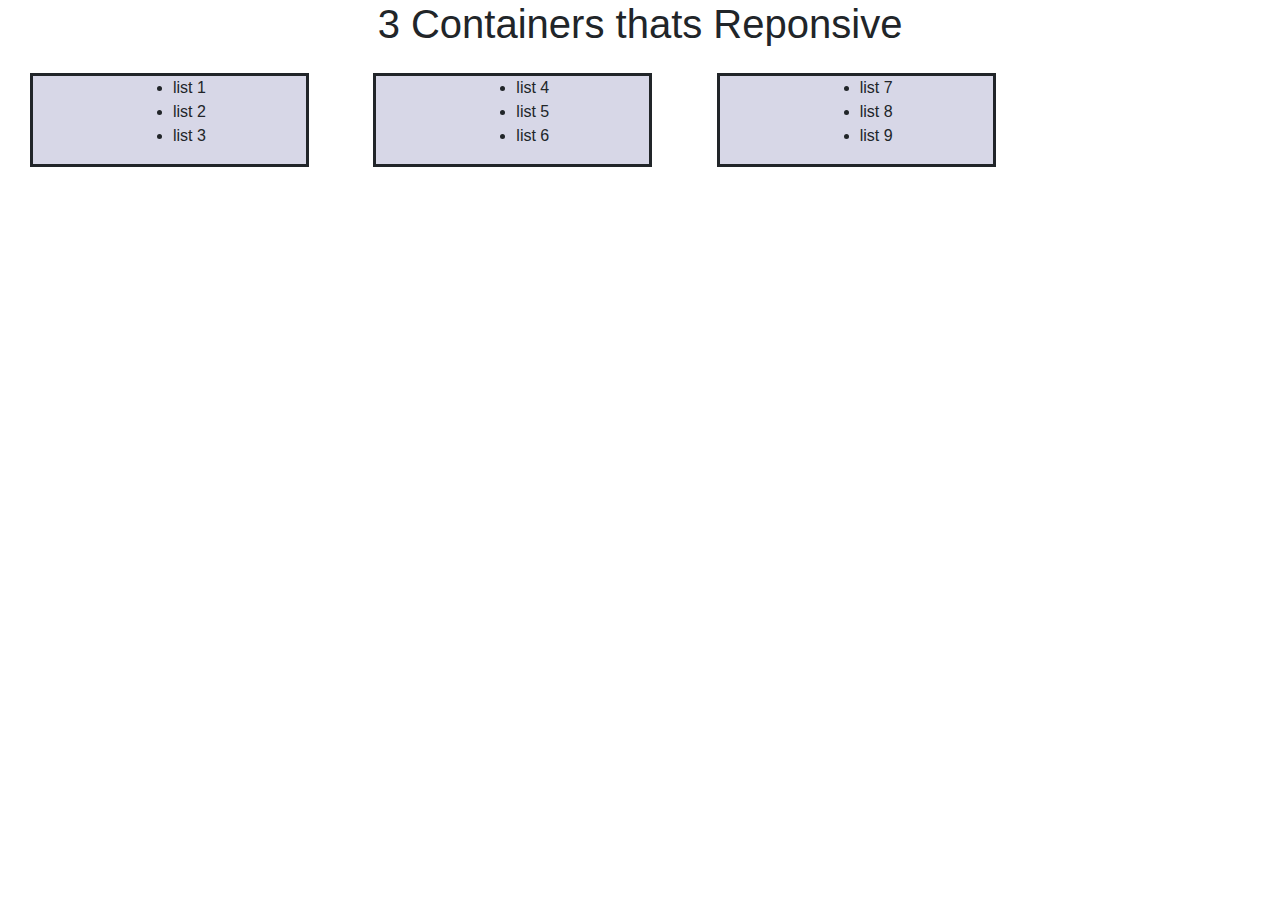
==== commit 2e59b64e: "deleting boostrap on index.html" ====
--- a/JS-BASICS/index.html
+++ b/JS-BASICS/index.html
@@ -15,10 +15,10 @@
 
     </center>
 
-<div class="boxout" >
-        <center>
+<div class="boxout" center >
+       
 
-            <div class="first">
+ <div class="first">
 <ul>
     
    <li>  list 1</li>
@@ -27,7 +27,7 @@
 
 
 </div>
-        
+      
 <div class="second" >
  <ul>
                 
@@ -37,7 +37,7 @@
             
             
 </div>
-                    
+       
 <div class="third" >
 <ul>
                             
@@ -48,9 +48,9 @@
                         
                         
 </div>                            
-</center>
+
 </div>
-             
+  
 
 </body>
 </html>--- a/JS-BASICS/css/style.css
+++ b/JS-BASICS/css/style.css
@@ -1,33 +1,49 @@
 .boxout {
+
         margin: 15px;
         margin-right: auto;
         margin-left: auto;
-            }
+}
 
+.boxout ul li:hover{
+    opacity: 0.8;
+}
     .first {
+        margin: 10px 30px 80px;
+        text-align: center;
         padding: 0.01em 100px;
         display: inline-block;
         background-color: #d7d7e7;
+        box-sizing: border-box;
+        border: solid;
     }
 
     .second {
+        margin: 10px 30px 80px;
+        text-align: center;
         padding: 0.01em 100px;
         display: inline-block;
         background-color: #d7d7e7;
+        box-sizing: border-box;
+        border: solid;
     }
 
     .third {
+        margin: 10px 30px 80px;;
+        text-align: center;
         padding: 0.01em 100px;
         display: inline-block;
         background-color: #d7d7e7;
+        box-sizing: border-box;
+        border: solid;
     }
 
-    @media screen and (max-width: 500px) {
+    @media screen and (max-width: 510px) {
   
         .first,
         .second,
         .third {
-            width: 100%;
+            width: 90%;
             
         }
     }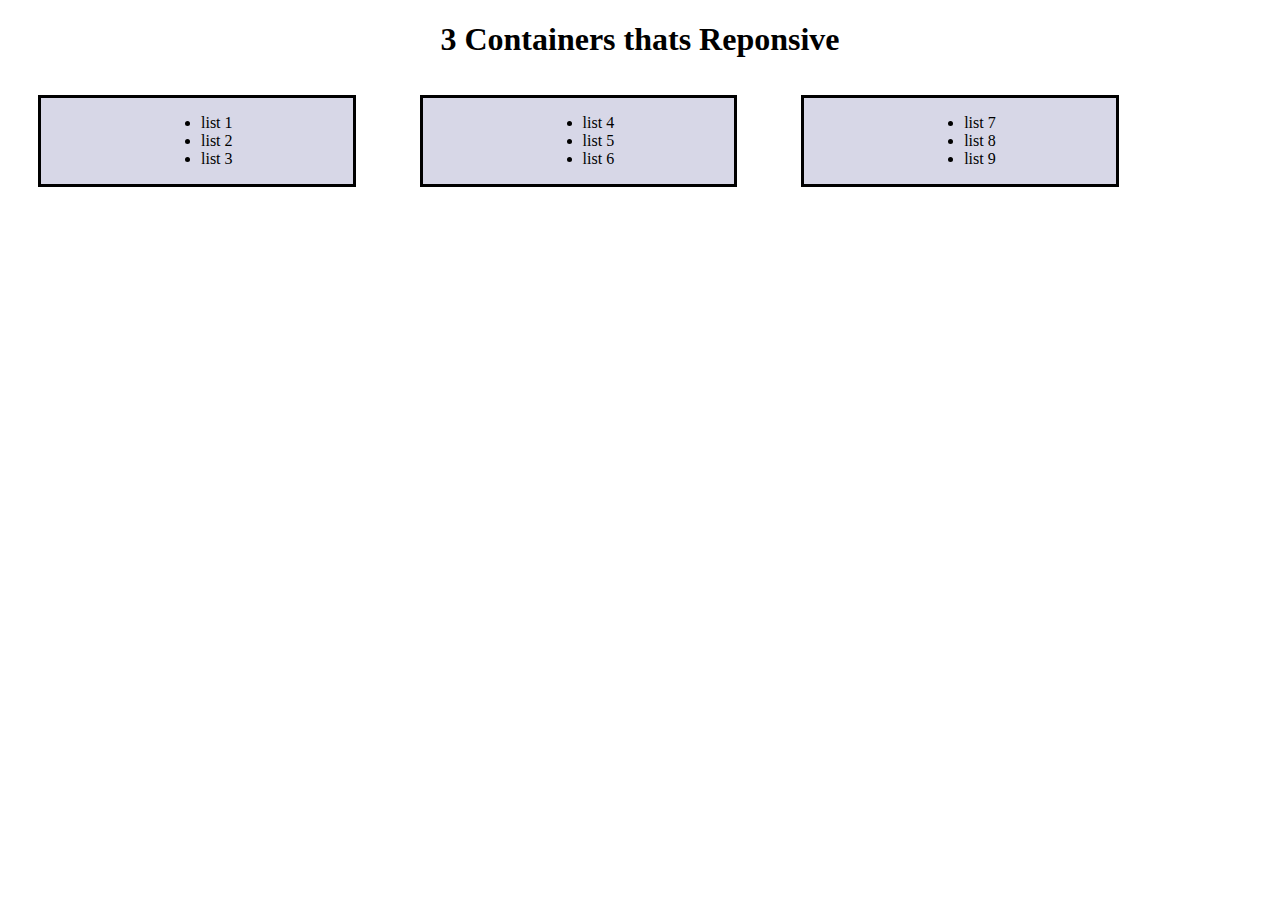
==== commit e6ae57fd: "deleting bootstrap" ====
--- a/JS-BASICS/index.html
+++ b/JS-BASICS/index.html
@@ -5,7 +5,6 @@
     <meta http-equiv="X-UA-Compatible" content="IE=edge">
     <meta name="viewport" content="width=device-width, initial-scale=1">
     <title>TEST/title>3 Containers</title>
-    <link rel="stylesheet" href="css/bootstrapv4.min.css">
     <link rel="stylesheet" href="css/style.css">
 
 </head>
@@ -15,7 +14,7 @@
 
     </center>
 
-<div class="boxout" center >
+<div class="boxout" >
        
 
  <div class="first">
--- a/JS-BASICS/css/style.css
+++ b/JS-BASICS/css/style.css
@@ -9,9 +9,9 @@
     opacity: 0.8;
 }
     .first {
-        margin: 10px 30px 80px;
+        margin: 15px 30px 80px;
         text-align: center;
-        padding: 0.01em 100px;
+        padding: 0.01em 120px;
         display: inline-block;
         background-color: #d7d7e7;
         box-sizing: border-box;
@@ -19,9 +19,9 @@
     }
 
     .second {
-        margin: 10px 30px 80px;
+        margin: 15px 30px 80px;
         text-align: center;
-        padding: 0.01em 100px;
+        padding: 0.01em 120px;
         display: inline-block;
         background-color: #d7d7e7;
         box-sizing: border-box;
@@ -29,9 +29,9 @@
     }
 
     .third {
-        margin: 10px 30px 80px;;
+        margin: 15px 30px 80px;;
         text-align: center;
-        padding: 0.01em 100px;
+        padding: 0.01em 120px;
         display: inline-block;
         background-color: #d7d7e7;
         box-sizing: border-box;
